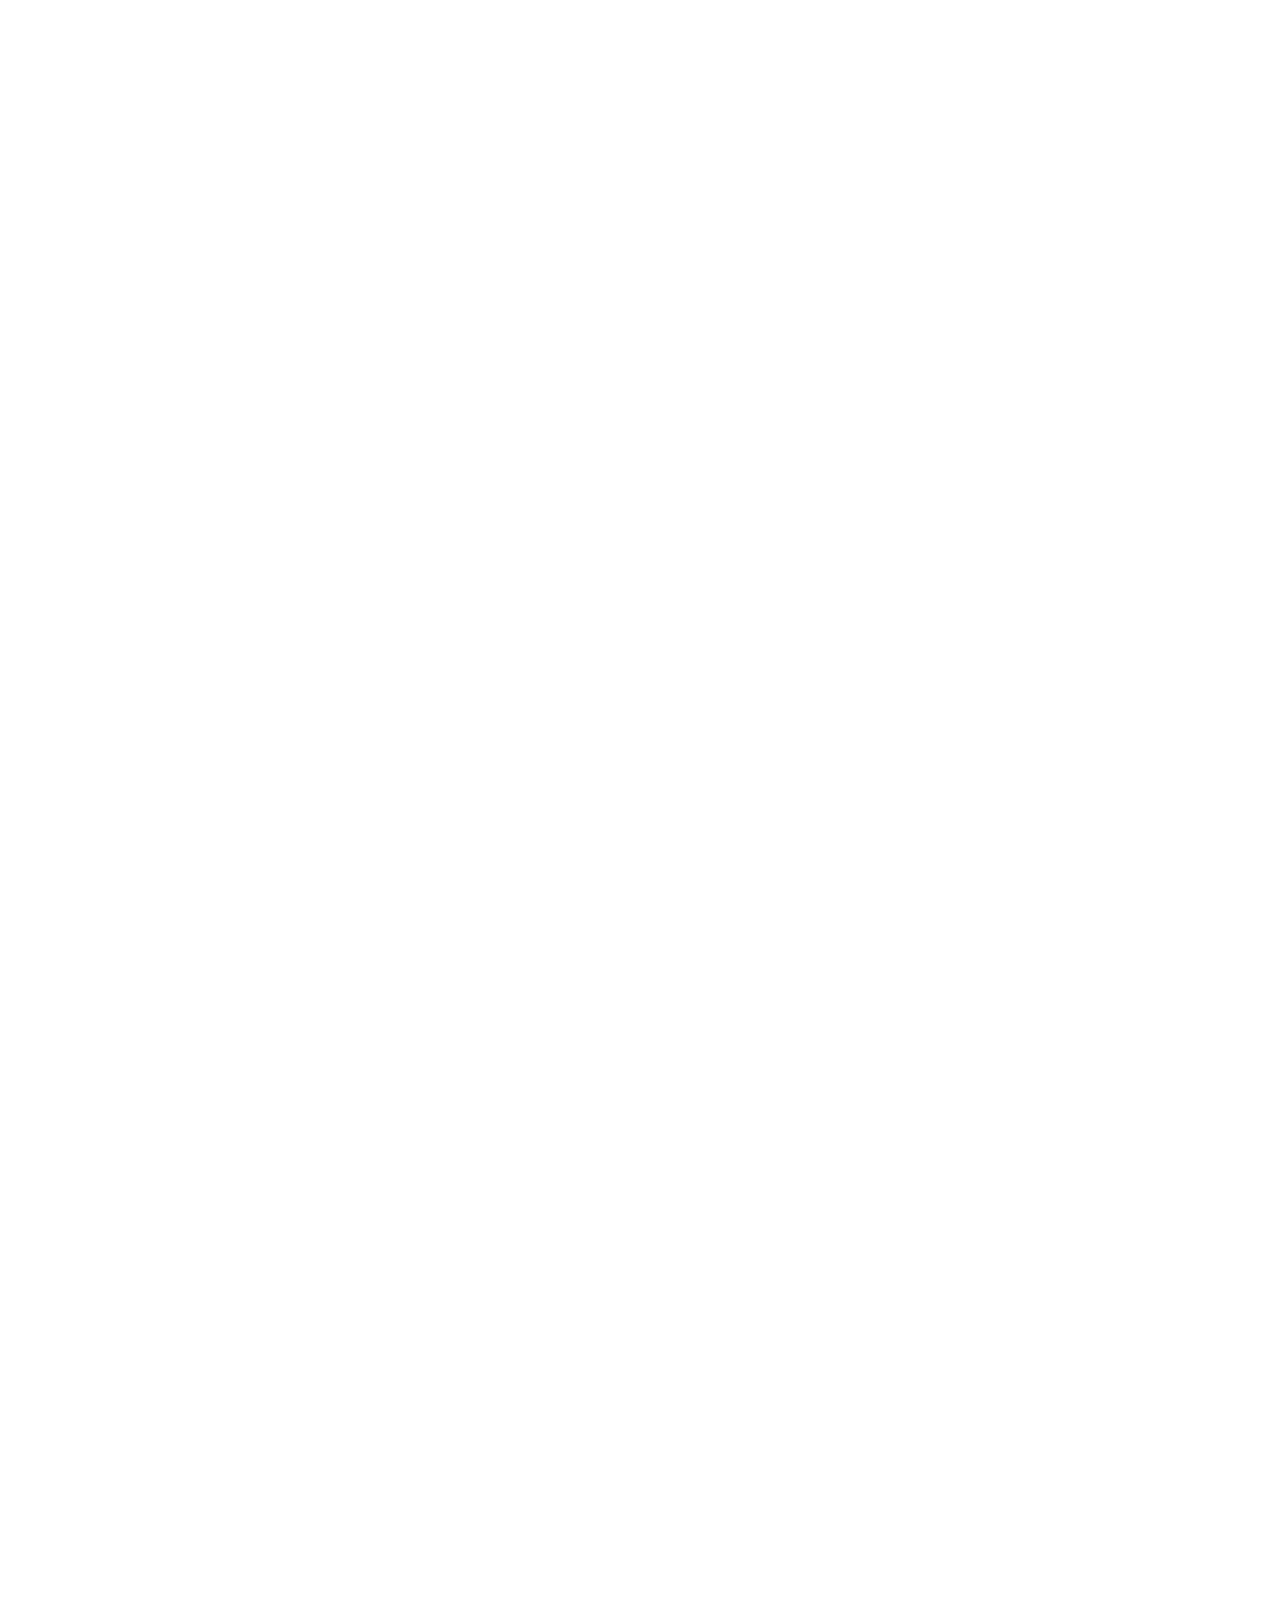
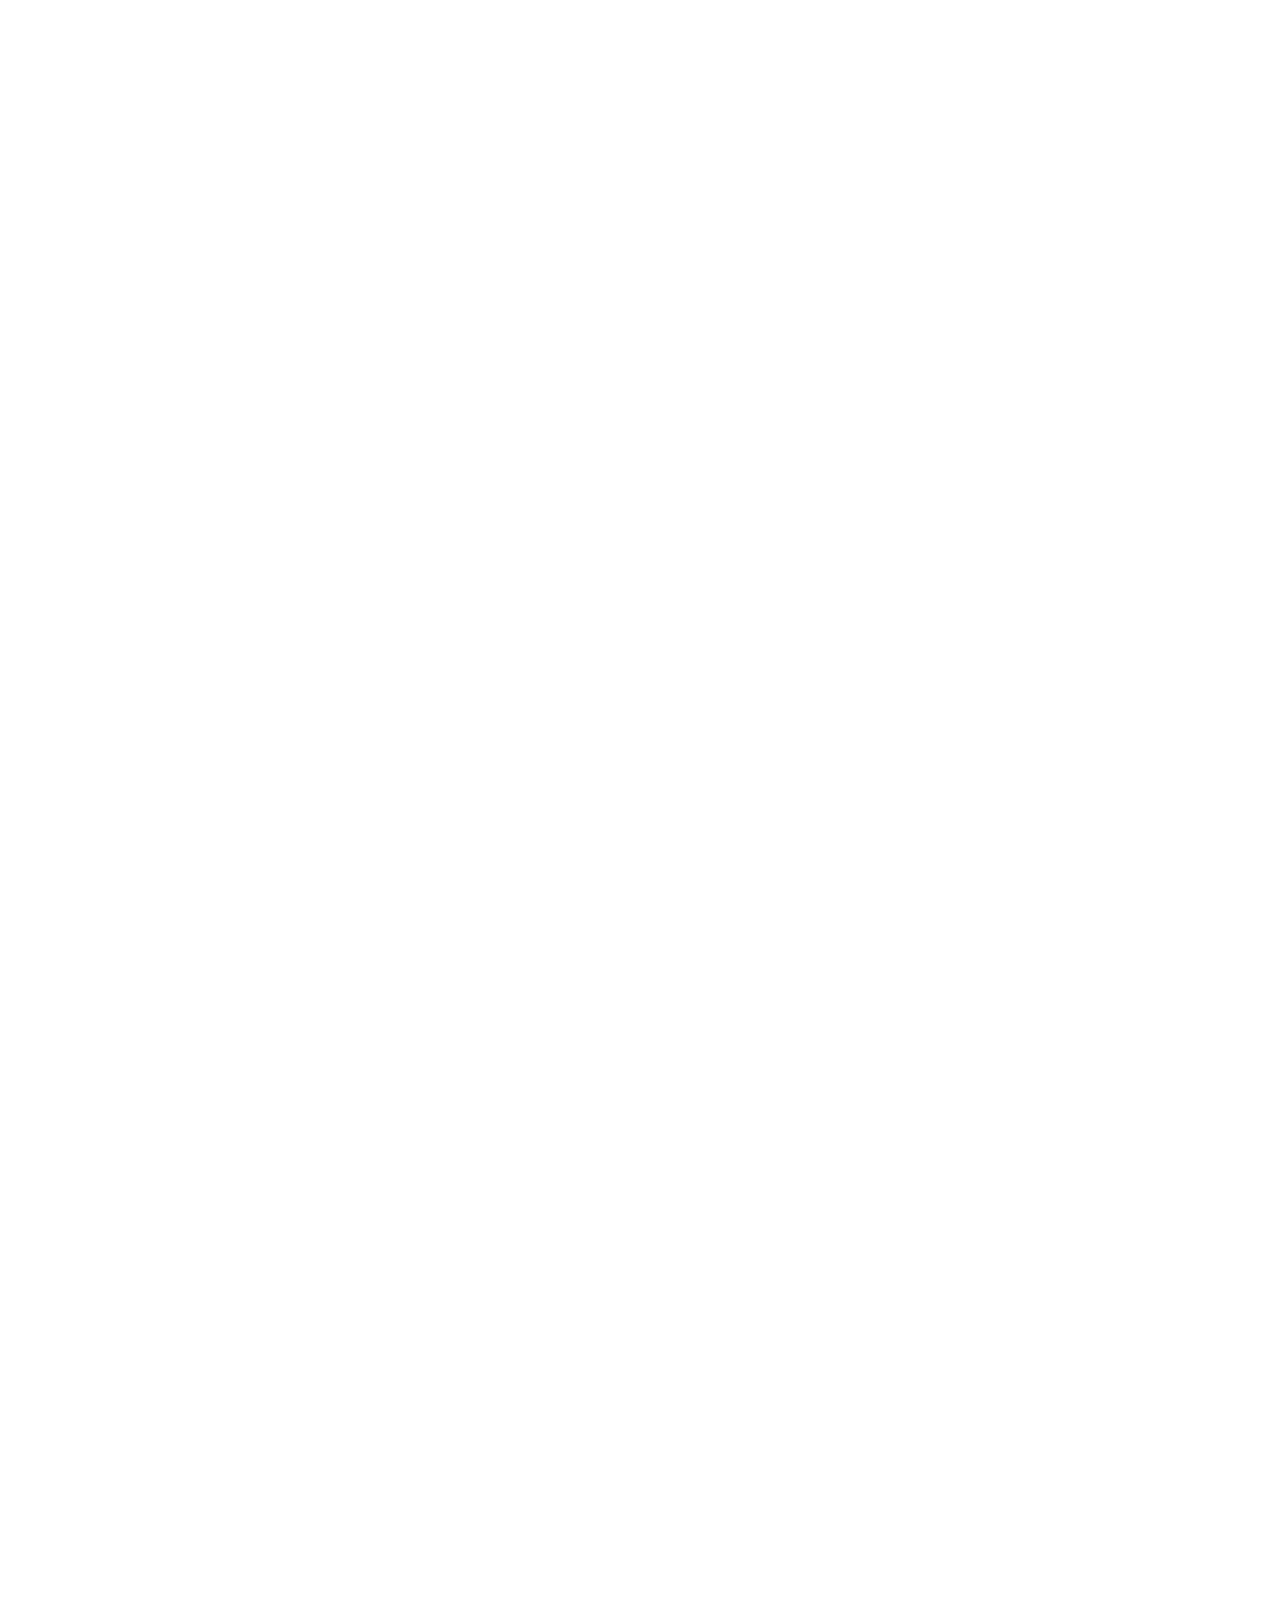
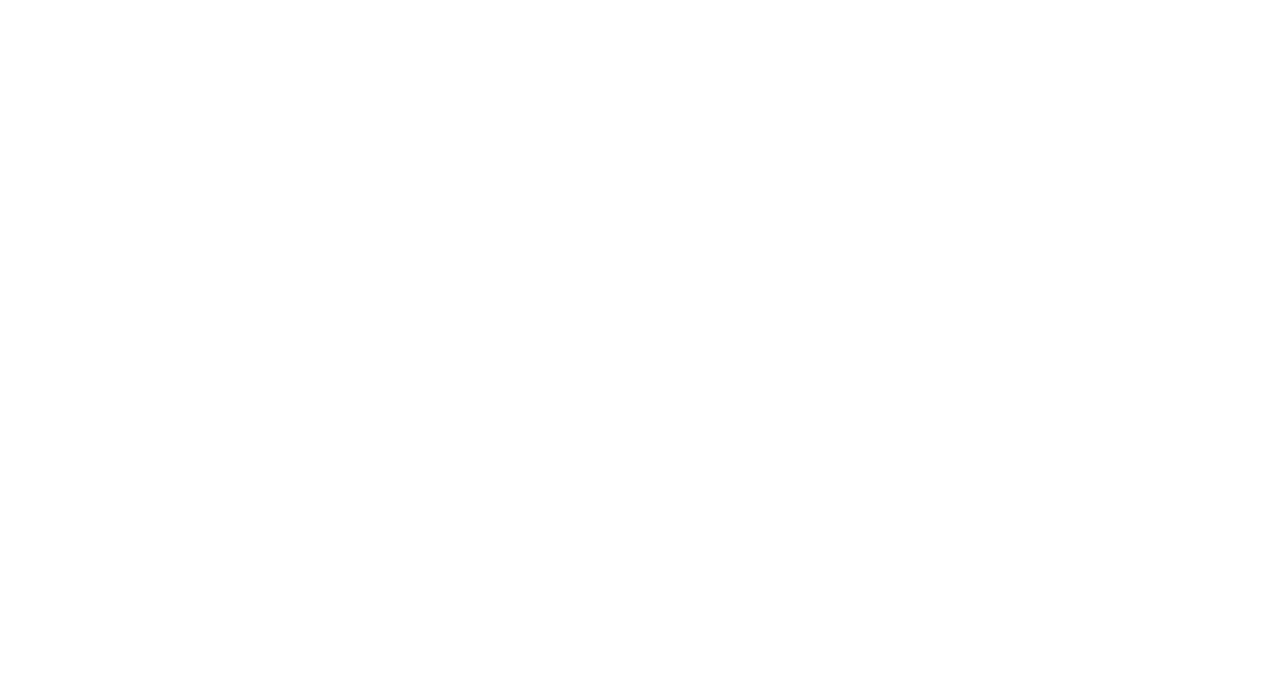
==== index.html @ 675b6f7e "Website Complete" ====
<!DOCTYPE html>
<!--[if IE 8 ]><html class="ie" xmlns="http://www.w3.org/1999/xhtml" xml:lang="en-US" lang="en-US"> <![endif]-->
<!--[if (gte IE 9)|!(IE)]><!--><html xmlns="http://www.w3.org/1999/xhtml" xml:lang="en-US" lang="en-US"><!--<![endif]-->



<head>
    <!-- Basic Page Needs -->
    <meta charset="utf-8">
    <!--[if IE]><meta http-equiv='X-UA-Compatible' content='IE=edge,chrome=1'><![endif]-->
    <title>Green Home Builders</title>

    <meta name="author" content="Green Home Builders - Only construction company you need for your dream home">

    <!-- Mobile Specific Metas -->
    <meta name="viewport" content="width=device-width, initial-scale=1, maximum-scale=1">

    <!-- Theme Style -->
    <link rel="stylesheet" type="text/css" href="style.css">

    <!-- Colors -->
    <link rel="stylesheet" type="text/css" href="assets/css/colors/color1.css" id="colors">

    <!-- Favicon and Touch Icons  -->
    <link rel="shortcut icon" href="assets/icon/favicon.png">
    <link rel="apple-touch-icon-precomposed" href="assets/icon/apple-touch-icon-158-precomposed.png">

    <!--[if lt IE 9]>
        <script src="javascript/html5shiv.js"></script>
        <script src="javascript/respond.min.js"></script>
    <![endif]-->

</head>

<body class="header-fixed page no-sidebar header-style-2 topbar-style-2 menu-has-search">

<div id="wrapper" class="animsition">
    <div id="page" class="clearfix">
        <!-- Header Wrap -->
        <div id="site-header-wrap">
            <!-- Top Bar -->        
            <div id="top-bar">
                <div id="top-bar-inner" class="container">
                    <div class="top-bar-inner-wrap">
                        <div class="top-bar-content">
                            <div class="inner">
                                <span class="address content">327 2nd Street E CORNWALL, ON K6H 1Y8</span>
                                <span class="phone content">+514- 791 7758</span>
                                <span class="time content">Mon-Sat: 8am - 6pm</span>
                            </div>                            
                        </div><!-- /.top-bar-content -->

                        <div class="top-bar-socials">
                            <div class="inner">
                                <span class="text">Follow us:</span>
                                <span class="icons">
                                    <a href="https://www.facebook.com" target="_blank"><i class="fa fa-facebook"></i></a>
                                        <a href="https://www.twitter.com" target="_blank"><i class="fa fa-twitter"></i></a>
                                        <a href="https://www.pinterest.com" target="_blank"><i class="fa fa-pinterest-p"></i></a>
                                    <!-- <a href="#"><i class="fa fa-rss"></i></a> -->
                                </span>
                            </div>
                        </div><!-- /.top-bar-socials -->
                    </div>                    
                </div>
            </div><!-- /#top-bar -->

            <!-- Header -->
            <header id="site-header">
                <div id="site-header-inner" class="container">                    
                    <div class="wrap-inner clearfix">
                        <div id="site-logo" class="clearfix">
                            <div id="site-log-inner">
                                <a href="index.html" rel="home" class="main-logo">
                                    <img src="assets/img/logo-small.png" alt="Autora" width="186" height="39" data-retina="assets/img/logo-small@2x.png" data-width="186" data-height="39">
                                </a>
                            </div>
                        </div><!-- /#site-logo -->

                        <div class="mobile-button">
                            <span></span>
                        </div><!-- /.mobile-button -->

                        <nav id="main-nav" class="main-nav">
                            <ul id="menu-primary-menu" class="menu">
                                <li class="menu-item menu-item-has-children current-menu-item">
                                    <a href="index.html">HOME</a>
                                    <!-- <ul class="sub-menu">
                                        <li class="menu-item current-item"><a href="index.html">HOME 1</a></li>
                                        <li class="menu-item"><a href="home-2.html">HOME 2</a></li>
                                    </ul> -->
                                </li>
                                <li class="menu-item menu-item-has-children">
                                    <a href="page-about.html">ABOUT US </a>
                                    <!-- <ul class="sub-menu">
                                        <li class="menu-item"><a href="page-about.html">ABOUT US</a></li>
                                        <li class="menu-item"><a href="page-about-detail.html">ABOUT DETAIL</a></li>
                                        <li class="menu-item"><a href="page-about-team.html">ABOUT TEAM</a></li>
                                        <li class="menu-item"><a href="page-about-careers.html">ABOUT CAREERS</a></li>
                                    </ul> -->
                                </li>
                                <li class="menu-item menu-item-has-children">
                                    <a href="page-services.html">SERVICES</a>
                                    <!-- <ul class="sub-menu">
                                        <li class="menu-item"><a href="page-services.html">SERVICES</a></li>
                                        <li class="menu-item"><a href="page-services-detail.html">SERVICES DETAIL</a></li>
                                    </ul> -->
                                </li>
                                
                                
                               
                                <li class="menu-item menu-item-has-children">
                                    <a href="page-contact-2.html">CONTACT</a>
                                    <!-- <ul class="sub-menu right-sub-menu">
                                        <li class="menu-item"><a href="page-contact.html">CONTACT 1</a></li>
                                        <li class="menu-item"><a href="page-contact-2.html">CONTACT 2</a></li>
                                    </ul> -->
                                </li>
                            </ul>
                        </nav><!-- /#main-nav -->

                        <!-- <div id="header-search">
                            <a href="#" class="header-search-icon">
                                <span class="search-icon fa fa-search">
                                </span>
                            </a>

                            <form role="search" method="get" class="header-search-form" action="#">
                                <label class="screen-reader-text">Search for:</label>
                                <input type="text" value="" name="s" class="header-search-field" placeholder="Search...">
                                <button type="submit" class="header-search-submit" title="Search"><i class="fa fa-search"></i></button>
                            </form>
                        </div>/#header-search -->
                    </div><!-- /.wrap-inner -->                    
                </div><!-- /#site-header-inner -->
            </header><!-- /#site-header -->
        </div><!-- #site-header-wrap -->

        <!-- Main Content -->
        <div id="main-content" class="site-main clearfix">
            <div id="content-wrap">
                <div id="site-content" class="site-content clearfix">
                    <div id="inner-content" class="inner-content-wrap">
                       <div class="page-content">
                           <!-- SLIDER -->
                            <div class="rev_slider_wrapper fullwidthbanner-container">
                                <div id="rev-slider1" class="rev_slider fullwidthabanner">
                                    <ul>
                                        <!-- Slide 1 -->
                                        <li data-transition="random">
                                            <!-- Main Image -->
                                            <img src="assets/img/slider/slider-bg-2.jpg" alt="" data-bgposition="center center" data-no-retina>
                                           
                                            <!-- Layers -->
                                            <div class="tp-caption tp-resizeme text-white font-heading font-weight-600"
                                                data-x="['left','left','left','center']" data-hoffset="['34','34','34','0']"
                                                data-y="['middle','middle','middle','middle']" data-voffset="['-134','-134','-134','-134']"
                                                data-fontsize="['20','20','20','16']"
                                                data-lineheight="['70','70','40','24']"
                                                data-width="full"
                                                data-height="none"
                                                data-whitespace="normal"
                                                data-transform_idle="o:1;"
                                                data-transform_in="y:[100%];z:0;rX:0deg;rY:0;rZ:0;sX:1;sY:1;skX:0;skY:0;opacity:0;s:2000;e:Power4.easeInOut;" 
                                                data-transform_out="y:[100%];s:1000;e:Power2.easeInOut;s:1000;e:Power2.easeInOut;" 
                                                data-mask_in="x:0px;y:[100%];" 
                                                data-mask_out="x:inherit;y:inherit;" 
                                                data-start="700" 
                                                data-splitin="none" 
                                                data-splitout="none" 
                                                data-responsive_offset="on">
                                                A GLOBAL LEADER IN INFRASTRUCTURE
                                            </div>

                                            <div class="tp-caption tp-resizeme text-white font-heading font-weight-700"
                                                data-x="['left','left','left','center']" data-hoffset="['34','34','34','0']"
                                                data-y="['middle','middle','middle','middle']" data-voffset="['-63','-63','-63','-63']"
                                                data-fontsize="['52','52','42','32']"
                                                data-lineheight="['65','65','45','35']"
                                                data-width="full"
                                                data-height="none"
                                                data-whitespace="normal"
                                                data-transform_idle="o:1;"
                                                data-transform_in="y:[100%];z:0;rX:0deg;rY:0;rZ:0;sX:1;sY:1;skX:0;skY:0;opacity:0;s:2000;e:Power4.easeInOut;" 
                                                data-transform_out="y:[100%];s:1000;e:Power2.easeInOut;s:1000;e:Power2.easeInOut;"
                                                data-mask_in="x:0px;y:[100%];" 
                                                data-mask_out="x:inherit;y:inherit;" 
                                                data-start="1000" 
                                                data-splitin="none" 
                                                data-splitout="none" 
                                                data-responsive_offset="on">
                                                WE WILL BE HAPPY
                                            </div>

                                            <div class="tp-caption tp-resizeme text-white font-heading font-weight-700"
                                                data-x="['left','left','left','center']" data-hoffset="['34','34','34','0']"
                                                data-y="['middle','middle','middle','middle']" data-voffset="['2','2','2','2']"
                                                data-fontsize="['52','52','42','32']"
                                                data-lineheight="['65','65','45','35']"
                                                data-width="full"
                                                data-height="none"
                                                data-whitespace="normal"
                                                data-transform_idle="o:1;"
                                                data-transform_in="y:[100%];z:0;rX:0deg;rY:0;rZ:0;sX:1;sY:1;skX:0;skY:0;opacity:0;s:2000;e:Power4.easeInOut;" 
                                                data-transform_out="y:[100%];s:1000;e:Power2.easeInOut;s:1000;e:Power2.easeInOut;" 
                                                data-mask_in="x:0px;y:[100%];" 
                                                data-mask_out="x:inherit;y:inherit;" 
                                                data-start="1000" 
                                                data-splitin="none" 
                                                data-splitout="none" 
                                                data-responsive_offset="on">
                                                TO TAKE CARE OF YOUR WORK
                                            </div>

                                            <div class="tp-caption"
                                                data-x="['left','left','left','center']" data-hoffset="['34','34','34','0']"
                                                data-y="['middle','middle','middle','middle']" data-voffset="['106','106','106','106']"
                                                data-width="full"
                                                data-height="none"
                                                data-whitespace="normal"
                                                data-transform_idle="o:1;"
                                                data-transform_in="y:[100%];z:0;rX:0deg;rY:0;rZ:0;sX:1;sY:1;skX:0;skY:0;opacity:0;s:2000;e:Power4.easeInOut;" 
                                                data-transform_out="y:[100%];s:1000;e:Power2.easeInOut;s:1000;e:Power2.easeInOut;" 
                                                data-mask_in="x:0px;y:[100%];" 
                                                data-mask_out="x:inherit;y:inherit;" 
                                                data-start="1000" 
                                                data-splitin="none" 
                                                data-splitout="none" 
                                                data-responsive_offset="on">
                                                <a href="page-contact-2.html" class="themesflat-button bg-accent big"><span>GET IN TOUCH</span></a>
                                            </div>
                                        </li>
                                        <!-- /End Slide 1 -->

                                        <!-- Slide 2 -->
                                        <li data-transition="random">
                                            <!-- Main Image -->
                                            <img src="assets/img/slider/slider-bg-1.jpg" alt="" data-bgposition="center center" data-no-retina>
                                           
                                            <!-- Layers -->
                                            <div class="tp-caption tp-resizeme text-white font-heading font-weight-600 text-center"
                                                data-x="['center','center','center','center']" data-hoffset="['0','0','0','0']"
                                                data-y="['middle','middle','middle','middle']" data-voffset="['-134','-134','-134','-134']"
                                                data-fontsize="['20','20','20','16']"
                                                data-lineheight="['70','70','40','24']"
                                                data-width="full"
                                                data-height="none"
                                                data-whitespace="normal"
                                                data-transform_idle="o:1;"
                                                data-transform_in="y:[100%];z:0;rX:0deg;rY:0;rZ:0;sX:1;sY:1;skX:0;skY:0;opacity:0;s:2000;e:Power4.easeInOut;" 
                                                data-transform_out="y:[100%];s:1000;e:Power2.easeInOut;s:1000;e:Power2.easeInOut;" 
                                                data-mask_in="x:0px;y:[100%];" 
                                                data-mask_out="x:inherit;y:inherit;" 
                                                data-start="700" 
                                                data-splitin="none" 
                                                data-splitout="none" 
                                                data-responsive_offset="on">
                                                A GLOBAL LEADER IN INFRASTRUCTURE
                                            </div>

                                            <div class="tp-caption tp-resizeme text-white font-heading font-weight-700 text-center"
                                                data-x="['center','center','center','center']" data-hoffset="['0','0','0','0']"
                                                data-y="['middle','middle','middle','middle']" data-voffset="['-63','-63','-63','-63']"
                                                data-fontsize="['52','52','42','32']"
                                                data-lineheight="['65','65','45','35']"
                                                data-width="full"
                                                data-height="none"
                                                data-whitespace="normal"
                                                data-transform_idle="o:1;"
                                                data-transform_in="y:[100%];z:0;rX:0deg;rY:0;rZ:0;sX:1;sY:1;skX:0;skY:0;opacity:0;s:2000;e:Power4.easeInOut;" 
                                                data-transform_out="y:[100%];s:1000;e:Power2.easeInOut;s:1000;e:Power2.easeInOut;"
                                                data-mask_in="x:0px;y:[100%];" 
                                                data-mask_out="x:inherit;y:inherit;" 
                                                data-start="1000" 
                                                data-splitin="none" 
                                                data-splitout="none" 
                                                data-responsive_offset="on">
                                                WE WILL BE HAPPY
                                            </div>

                                            <div class="tp-caption tp-resizeme text-white font-heading font-weight-700 text-center"
                                                data-x="['center','center','center','center']" data-hoffset="['0','0','0','0']"
                                                data-y="['middle','middle','middle','middle']" data-voffset="['2','2','2','2']"
                                                data-fontsize="['52','52','42','32']"
                                                data-lineheight="['65','65','45','35']"
                                                data-width="full"
                                                data-height="none"
                                                data-whitespace="normal"
                                                data-transform_idle="o:1;"
                                                data-transform_in="y:[100%];z:0;rX:0deg;rY:0;rZ:0;sX:1;sY:1;skX:0;skY:0;opacity:0;s:2000;e:Power4.easeInOut;" 
                                                data-transform_out="y:[100%];s:1000;e:Power2.easeInOut;s:1000;e:Power2.easeInOut;" 
                                                data-mask_in="x:0px;y:[100%];" 
                                                data-mask_out="x:inherit;y:inherit;" 
                                                data-start="1000" 
                                                data-splitin="none" 
                                                data-splitout="none" 
                                                data-responsive_offset="on">
                                                TO TAKE CARE OF YOUR WORK
                                            </div>

                                            <div class="tp-caption text-center"
                                                data-x="['center','center','center','center']" data-hoffset="['0','0','0','0']"
                                                data-y="['middle','middle','middle','middle']" data-voffset="['106','106','106','106']"
                                                data-width="full"
                                                data-height="none"
                                                data-whitespace="normal"
                                                data-transform_idle="o:1;"
                                                data-transform_in="y:[100%];z:0;rX:0deg;rY:0;rZ:0;sX:1;sY:1;skX:0;skY:0;opacity:0;s:2000;e:Power4.easeInOut;" 
                                                data-transform_out="y:[100%];s:1000;e:Power2.easeInOut;s:1000;e:Power2.easeInOut;" 
                                                data-mask_in="x:0px;y:[100%];" 
                                                data-mask_out="x:inherit;y:inherit;" 
                                                data-start="1000" 
                                                data-splitin="none" 
                                                data-splitout="none" 
                                                data-responsive_offset="on">
                                                <a href="page-contact-2.html" class="themesflat-button bg-accent big"><span>GET IN TOUCH</span></a>
                                            </div>
                                        </li>
                                        <!-- /End Slide 2 -->

                                         <!-- Slide 3 -->
                                        <li data-transition="random">
                                            <!-- Main Image -->
                                            <img src="assets/img/slider/slider-bg-2.jpg" alt="" data-bgposition="center center" data-no-retina>
                                           
                                            <!-- Layers -->
                                            <div class="tp-caption tp-resizeme text-white font-heading font-weight-600 text-right"
                                                data-x="['right','right','right','center']" data-hoffset="['-14','-14','-14','0']"
                                                data-y="['middle','middle','middle','middle']" data-voffset="['-134','-134','-134','-134']"
                                                data-fontsize="['20','20','20','16']"
                                                data-lineheight="['70','70','40','24']"
                                                data-width="full"
                                                data-height="none"
                                                data-whitespace="normal"
                                                data-transform_idle="o:1;"
                                                data-transform_in="y:[100%];z:0;rX:0deg;rY:0;rZ:0;sX:1;sY:1;skX:0;skY:0;opacity:0;s:2000;e:Power4.easeInOut;" 
                                                data-transform_out="y:[100%];s:1000;e:Power2.easeInOut;s:1000;e:Power2.easeInOut;" 
                                                data-mask_in="x:0px;y:[100%];" 
                                                data-mask_out="x:inherit;y:inherit;" 
                                                data-start="700" 
                                                data-splitin="none" 
                                                data-splitout="none" 
                                                data-responsive_offset="on">
                                                A GLOBAL LEADER IN INFRASTRUCTURE
                                            </div>

                                            <div class="tp-caption tp-resizeme text-white font-heading font-weight-700 text-right"
                                                data-x="['right','right','right','center']" data-hoffset="['-14','-14','-14','0']"
                                                data-y="['middle','middle','middle','middle']" data-voffset="['-63','-63','-63','-63']"
                                                data-fontsize="['52','52','42','32']"
                                                data-lineheight="['65','65','45','35']"
                                                data-width="full"
                                                data-height="none"
                                                data-whitespace="normal"
                                                data-transform_idle="o:1;"
                                                data-transform_in="y:[100%];z:0;rX:0deg;rY:0;rZ:0;sX:1;sY:1;skX:0;skY:0;opacity:0;s:2000;e:Power4.easeInOut;" 
                                                data-transform_out="y:[100%];s:1000;e:Power2.easeInOut;s:1000;e:Power2.easeInOut;"
                                                data-mask_in="x:0px;y:[100%];" 
                                                data-mask_out="x:inherit;y:inherit;" 
                                                data-start="1000" 
                                                data-splitin="none" 
                                                data-splitout="none" 
                                                data-responsive_offset="on">
                                                WE WILL BE HAPPY
                                            </div>

                                            <div class="tp-caption tp-resizeme text-white font-heading font-weight-700 text-right"
                                                data-x="['right','right','right','center']" data-hoffset="['-14','-14','-14','0']"
                                                data-y="['middle','middle','middle','middle']" data-voffset="['2','2','2','2']"
                                                data-fontsize="['52','52','42','32']"
                                                data-lineheight="['65','65','45','35']"
                                                data-width="full"
                                                data-height="none"
                                                data-whitespace="normal"
                                                data-transform_idle="o:1;"
                                                data-transform_in="y:[100%];z:0;rX:0deg;rY:0;rZ:0;sX:1;sY:1;skX:0;skY:0;opacity:0;s:2000;e:Power4.easeInOut;" 
                                                data-transform_out="y:[100%];s:1000;e:Power2.easeInOut;s:1000;e:Power2.easeInOut;" 
                                                data-mask_in="x:0px;y:[100%];" 
                                                data-mask_out="x:inherit;y:inherit;" 
                                                data-start="1000" 
                                                data-splitin="none" 
                                                data-splitout="none" 
                                                data-responsive_offset="on">
                                                TO TAKE CARE OF YOUR WORK
                                            </div>

                                            <div class="tp-caption text-right"
                                                data-x="['right','right','right','center']" data-hoffset="['-14','-14','-14','0']"
                                                data-y="['middle','middle','middle','middle']" data-voffset="['106','106','106','106']"
                                                data-width="full"
                                                data-height="none"
                                                data-whitespace="normal"
                                                data-transform_idle="o:1;"
                                                data-transform_in="y:[100%];z:0;rX:0deg;rY:0;rZ:0;sX:1;sY:1;skX:0;skY:0;opacity:0;s:2000;e:Power4.easeInOut;" 
                                                data-transform_out="y:[100%];s:1000;e:Power2.easeInOut;s:1000;e:Power2.easeInOut;" 
                                                data-mask_in="x:0px;y:[100%];" 
                                                data-mask_out="x:inherit;y:inherit;" 
                                                data-start="1000" 
                                                data-splitin="none" 
                                                data-splitout="none" 
                                                data-responsive_offset="on">
                                                <a href="page-contact-2.html" class="themesflat-button bg-accent big"><span>GET IN TOUCH</span></a>
                                            </div>
                                        </li>
                                        <!-- /End Slide 3 -->
                                    </ul>
                                </div> 
                            </div>
                            <!-- END SLIDER -->

                            <!-- ICONBOX -->
                            <div class="row-iconbox">
                                <div class="container">
                                    <div class="row">
                                        <div class="col-md-12">
                                            <div class="themesflat-spacer clearfix" data-desktop="60" data-mobile="60" data-smobile="60"></div>
                                            <div class="themesflat-headings style-1 text-center clearfix">
                                                <h2 class="heading">YOUR BEST CHOOSE</h2>
                                                <div class="sep has-icon width-125 clearfix">
                                                    <div class="sep-icon">
                                                        <span class="sep-icon-before sep-center sep-solid"></span>
                                                        <span class="icon-wrap"><i class="autora-icon-build"></i></span>
                                                        <span class="sep-icon-after sep-center sep-solid"></span>
                                                    </div>
                                                </div>
                                                <p class="sub-heading">More than 500 projects completed in Green Home Builders - With over 25 years of combined experience, we have the knowledge to serve you.</p>
                                            </div>
                                            <div class="themesflat-spacer clearfix" data-desktop="42" data-mobile="35" data-smobile="35"></div>
                                        </div><!-- /.col-md-12 -->
                                    </div><!-- /.row -->

                                    <div class="row">
                                        <div class="col-md-4">
                                            <div class="themesflat-content-box clearfix" data-margin="0 5px 0 5px" data-mobilemargin="0 0 0 0">
                                                <div class="themesflat-icon-box icon-top align-center has-width w95 circle light-bg accent-color style-1 clearfix">
                                                    <div class="icon-wrap">
                                                        <i class="autora-icon-quality"></i>
                                                    </div>
                                                    <div class="text-wrap">
                                                        <h5 class="heading"><a href="#">BEST QUALITY</a></h5>
                                                        <div class="sep clearfix"></div>
                                                        <p class="sub-heading">Green Home Builders Construction Services are committed to meeting the highest quality standards without compromising our safety culture..</p>
                                                    </div>
                                                </div><!-- /.themesflat-icon-box -->
                                            </div><!-- /.themesflat-content-box -->                                         
                                        </div><!-- /.col-md-4 -->
                                        <div class="col-md-4">
                                            <div class="themesflat-spacer clearfix" data-desktop="0" data-mobile="0" data-smobile="35"></div>
                                            <div class="themesflat-content-box clearfix" data-margin="0 5px 0 5px" data-mobilemargin="0 0 0 0">
                                                <div class="themesflat-icon-box icon-top align-center has-width w95 circle light-bg accent-color style-1 clearfix">
                                                    <div class="icon-wrap">
                                                        <i class="autora-icon-time"></i>
                                                    </div>
                                                    <div class="text-wrap">
                                                        <h5 class="heading"><a href="#">ON TIME</a></h5>
                                                        <div class="sep clearfix"></div>
                                                        <p class="sub-heading">At our company, we respect the customer’s time and schedule and always complete the projects on timely fashion way.</p>
                                                    </div>
                                                </div><!-- /.themesflat-icon-box -->
                                            </div><!-- /.themesflat-content-box -->
                                        </div><!-- /.col-md-4 -->
                                        <div class="col-md-4">
                                            <div class="themesflat-spacer clearfix" data-desktop="0" data-mobile="0" data-smobile="35"></div>
                                            <div class="themesflat-content-box clearfix" data-margin="0 5px 0 5px" data-mobilemargin="0 0 0 0">
                                                <div class="themesflat-icon-box icon-top align-center has-width w95 circle light-bg accent-color style-1 clearfix">
                                                    <div class="icon-wrap">
                                                        <i class="autora-icon-author"></i>
                                                    </div>
                                                    <div class="text-wrap">
                                                        <h5 class="heading"><a href="#">EXPERIENCED</a></h5>
                                                        <div class="sep clearfix"></div>
                                                        <p class="sub-heading">As the saying goes practice makes perfect. With our years of experience you can bet on us to get the job done exactly to your specifications.</p>
                                                    </div>
                                                </div><!-- /.themesflat-icon-box -->
                                            </div><!-- /.themesflat-content-box -->
                                        </div><!-- /.col-md-4 -->
                                    </div><!-- /.row -->

                                    <div class="row">
                                        <div class="col-md-12">
                                            <div class="themesflat-spacer clearfix" data-desktop="41" data-mobile="35" data-smobile="35"></div>
                                            <div class="elm-button text-center">
                                                <a href="#" class="themesflat-button bg-accent">ABOUT US</a>
                                            </div>
                                            <div class="themesflat-spacer clearfix" data-desktop="73" data-mobile="60" data-smobile="60"></div>
                                        </div><!-- /.col-md-12 -->
                                    </div><!-- /.row -->
                                </div><!-- /.container -->
                            </div>
                            <!-- END ICONBOX -->
                            
                            <!-- ABOUT -->
                            <div class="row-about">
                                <div class="container-fluid">
                                    <div class="row equalize sm-equalize-auto">
                                        <div class="col-md-6 half-background style-1">
                                            
                                        </div><!-- /.col-md-6 -->
                                        <div class="col-md-6 bg-light-grey">
                                            <div class="themesflat-spacer clearfix" data-desktop="64" data-mobile="60" data-smobile="60"></div>
                                            <div class="themesflat-content-box clearfix" data-margin="0 25% 0 4.5%" data-mobilemargin="0 0 0 4.5%">
                                                <div class="themesflat-headings style-1 clearfix">
                                                    <h2 class="heading">WELCOME TO Green Home Builders</h2>
                                                    <div class="sep has-width w80 accent-bg margin-top-11 clearfix"></div>                                               
                                                    <p class="sub-heading margin-top-30">We have successfully completed projects in numerous states across the continental United States. Green Home Builders Construction Services has a proven track record of:</p>
                                                </div>
                                                <div class="themesflat-spacer clearfix" data-desktop="26" data-mobile="35" data-smobile="35"></div>
                                                <div class="content-list">
                                                    <div class="themesflat-list has-icon style-1 icon-left clearfix">
                                                        <div class="inner">
                                                            <span class="item">
                                                                <span class="icon"><i class="fa fa-check-square"></i></span>
                                                                <span class="text">Completing projects on time & Following budget guidelines</span>
                                                            </span>
                                                        </div>
                                                    </div><!-- /.themeslat-list -->
                                                    <div class="themesflat-list has-icon style-1 icon-left clearfix">
                                                        <div class="inner">
                                                            <span class="item">
                                                                <span class="icon"><i class="fa fa-check-square"></i></span>
                                                                <span class="text">Elevated quality of workmanship</span>
                                                            </span>
                                                        </div>
                                                    </div><!-- /.themeslat-list -->
                                                    <div class="themesflat-list has-icon style-1 icon-left clearfix">
                                                        <div class="inner">
                                                            <span class="item">
                                                                <span class="icon"><i class="fa fa-check-square"></i></span>
                                                                <span class="text">Meeting diverse supplier requirements</span>
                                                            </span>
                                                        </div>
                                                    </div><!-- /.themeslat-list -->
                                                    <div class="themesflat-list has-icon style-1 icon-left clearfix">
                                                        <div class="inner">
                                                            <span class="item">
                                                                <span class="icon"><i class="fa fa-check-square"></i></span>
                                                                <span class="text">Implementing appropriate safety precautions and procedures</span>
                                                            </span>
                                                        </div>
                                                    </div><!-- /.themeslat-list -->
                                                </div><!-- /.content-list -->
                                                <div class="themesflat-spacer clearfix" data-desktop="42" data-mobile="35" data-smobile="35"></div>
                                                <div class="elm-button">
                                                    <a href="page-contact-2.html"  class="themesflat-button bg-white">GET IN TOUCH</a>
                                                </div>
                                            </div><!-- /.themesflat-content-box --> 
                                            <div class="themesflat-spacer clearfix" data-desktop="75" data-mobile="60" data-smobile="60"></div>
                                        </div><!-- /.col-md-6 -->
                                    </div><!-- /.row -->
                                </div><!-- /.container-fluid -->
                            </div>
                            <!-- END ABOUT -->

                            <!-- SERVICES -->
                            <div class="row-services">
                                <div class="container">
                                    <div class="row">
                                        <div class="col-md-12">
                                            <div class="themesflat-spacer clearfix" data-desktop="60" data-mobile="60" data-smobile="60"></div>
                                            <div class="themesflat-headings style-1 text-center clearfix">
                                                <h2 class="heading">BEST SERVICES</h2>
                                                <div class="sep has-icon width-125 clearfix">
                                                    <div class="sep-icon">
                                                        <span class="sep-icon-before sep-center sep-solid"></span>
                                                        <span class="icon-wrap"><i class="autora-icon-build"></i></span>
                                                        <span class="sep-icon-after sep-center sep-solid"></span>
                                                    </div>
                                                </div>
                                                <p class="sub-heading">Construction Services offers a full range of construction services from initial design to project completion.</p>
                                            </div>
                                            <div class="themesflat-spacer clearfix" data-desktop="39" data-mobile="35" data-smobile="35"></div>
                                            <div class="themesflat-carousel-box data-effect clearfix" data-gap="30" data-column="3" data-column2="2" data-column3="1" data-auto="false">
                                                <div class="owl-carousel owl-theme">
                                                    <div class="themesflat-image-box style-1 has-icon icon-right w65 clearfix">
                                                        <div class="image-box-item">
                                                            <div class="inner">
                                                                <div class="thumb data-effect-item">
                                                                    <img src="assets/img/imagebox/image-box-1-370x250.jpg" alt="Image">
                                                                    <div class="overlay-effect bg-color-accent"></div>
                                                                </div>
                                                                <div class="text-wrap">
                                                                    <h5 class="heading"><a href="#">DESIGN & BUILD</a></h5>
                                                                    <span class="icon-wrap">
                                                                        <i class="fa fa-angle-right"></i>
                                                                    </span>
                                                                </div>
                                                            </div>
                                                        </div>
                                                    </div><!-- /.themesflat-image-box -->

                                                    <div class="themesflat-image-box style-1 has-icon icon-right w65 clearfix">
                                                        <div class="image-box-item">
                                                            <div class="inner">
                                                                <div class="thumb data-effect-item">
                                                                    <img src="assets/img/imagebox/image-box-2-370x250.jpg" alt="Image">
                                                                    <div class="overlay-effect bg-color-accent"></div>
                                                                </div>
                                                                <div class="text-wrap">
                                                                    <h5 class="heading"><a href="#">BUILDING ENVELOPES</a></h5>
                                                                    <span class="icon-wrap">
                                                                        <i class="fa fa-angle-right"></i>
                                                                    </span>
                                                                </div>
                                                            </div>
                                                        </div>
                                                    </div><!-- /.themesflat-image-box -->

                                                    <div class="themesflat-image-box style-1 has-icon icon-right w65 clearfix">
                                                        <div class="image-box-item">
                                                            <div class="inner">
                                                                <div class="thumb data-effect-item">
                                                                    <img src="assets/img/imagebox/image-box-3-370x250.jpg" alt="Image">
                                                                    <div class="overlay-effect bg-color-accent"></div>
                                                                </div>
                                                                <div class="text-wrap">
                                                                    <h5 class="heading"><a href="#">CONSTRUCTION</a></h5>
                                                                    <span class="icon-wrap">
                                                                        <i class="fa fa-angle-right"></i>
                                                                    </span>
                                                                </div>
                                                            </div>
                                                        </div>
                                                    </div><!-- /.themesflat-image-box -->

                                                    <div class="themesflat-image-box style-1 has-icon icon-right w65 clearfix">
                                                        <div class="image-box-item">
                                                            <div class="inner">
                                                                <div class="thumb data-effect-item">
                                                                    <img src="assets/img/imagebox/image-box-1-370x250.jpg" alt="Image">
                                                                    <div class="overlay-effect bg-color-accent"></div>
                                                                </div>
                                                                <div class="text-wrap">
                                                                    <h5 class="heading"><a href="#">DESIGN & BUILD</a></h5>
                                                                    <span class="icon-wrap">
                                                                        <i class="fa fa-angle-right"></i>
                                                                    </span>
                                                                </div>
                                                            </div>
                                                        </div>
                                                    </div><!-- /.themesflat-image-box -->

                                                    <div class="themesflat-image-box style-1 has-icon icon-right w65 clearfix">
                                                        <div class="image-box-item">
                                                            <div class="inner">
                                                                <div class="thumb data-effect-item">
                                                                    <img src="assets/img/imagebox/image-box-2-370x250.jpg" alt="Image">
                                                                    <div class="overlay-effect bg-color-accent"></div>
                                                                </div>
                                                                <div class="text-wrap">
                                                                    <h5 class="heading"><a href="#">BUILDING ENVELOPES</a></h5>
                                                                    <span class="icon-wrap">
                                                                        <i class="fa fa-angle-right"></i>
                                                                    </span>
                                                                </div>
                                                            </div>
                                                        </div>
                                                    </div><!-- /.themesflat-image-box -->

                                                    <div class="themesflat-image-box style-1 has-icon icon-right w65 clearfix">
                                                        <div class="image-box-item">
                                                            <div class="inner">
                                                                <div class="thumb data-effect-item">
                                                                    <img src="assets/img/imagebox/image-box-3-370x250.jpg" alt="Image">
                                                                    <div class="overlay-effect bg-color-accent"></div>
                                                                </div>
                                                                <div class="text-wrap">
                                                                    <h5 class="heading"><a href="#">CONSTRUCTION MANAGEMENT</a></h5>
                                                                    <span class="icon-wrap">
                                                                        <i class="fa fa-angle-right"></i>
                                                                    </span>
                                                                </div>
                                                            </div>
                                                        </div>
                                                    </div><!-- /.themesflat-image-box -->
                                                </div>
                                            </div><!-- /.themesflat-carousel-box -->
                                            <div class="themesflat-spacer clearfix" data-desktop="50" data-mobile="35" data-smobile="35"></div>
                                            <div class="elm-button text-center">
                                                <a href="#" class="themesflat-button bg-accent">ALL SERVICES</a>
                                            </div>
                                            <div class="themesflat-spacer clearfix" data-desktop="73" data-mobile="60" data-smobile="60"></div>
                                        </div><!-- /.col-md-12 -->
                                    </div><!-- /.row -->
                                </div><!-- /.container -->
                            </div>
                            <!-- END SERVICES -->

                            <!-- PROJECT -->
                            <div class="row-project parallax parallax-1 parallax-overlay">                                
                                <div class="container-fluid">
                                    <div class="row">
                                        <div class="col-md-12">
                                            <div class="themesflat-spacer clearfix" data-desktop="60" data-mobile="60" data-smobile="60"></div>
                                            <div class="themesflat-headings style-1 text-center clearfix">
                                                <h2 class="heading text-white">FEATURED PROJECT</h2>
                                                <div class="sep has-icon width-125 border-color-light clearfix">
                                                    <div class="sep-icon">
                                                        <span class="sep-icon-before sep-center sep-solid"></span>
                                                        <span class="icon-wrap"><i class="autora-icon-build"></i></span>
                                                        <span class="sep-icon-after sep-center sep-solid"></span>
                                                    </div>
                                                </div>                                                
                                            </div>
                                            <div class="themesflat-spacer clearfix" data-desktop="30" data-mobile="35" data-smobile="35"></div>
                                            <div class="themesflat-carousel-box clearfix" data-gap="30" data-column="4" data-column2="2" data-column3="1" data-auto="false">
                                                <div class="owl-carousel owl-theme">
                                                    <div class="themesflat-project style-1 data-effect  clearfix">
                                                        <div class="project-item">
                                                            <div class="inner">
                                                                <div class="thumb data-effect-item has-effect-icon w40 offset-v-43 offset-h-46">
                                                                    <img src="assets/img/project/project-1-440x280.jpg" alt="Image">
                                                                    <div class="text-wrap text-center">                                          
                                                                        <h5 class="heading"><a href="#">LAKE MEADOWS APARTMENTS</a></h5>
                                                                        <div class="elm-meta">
                                                                            <span><a href="#">Architecture</a></span>
                                                                            <span><a href="#">Building</a></span>
                                                                        </div>
                                                                    </div>
                                                                    <div class="elm-link">
                                                                        <a href="#" class="icon-1 icon-search"></a>
                                                                        <a href="#" class="icon-1"></a>
                                                                    </div>
                                                                    <div class="overlay-effect bg-color-3"></div>
                                                                </div>
                                                            </div>
                                                        </div>
                                                    </div><!-- /.themesflat-project -->
                                                    <div class="themesflat-project style-1 data-effect clearfix">
                                                        <div class="project-item">
                                                            <div class="inner">
                                                                <div class="thumb data-effect-item has-effect-icon w40 offset-v-43 offset-h-46">
                                                                    <img src="assets/img/project/project-2-440x280.jpg" alt="Image">  
                                                                    <div class="text-wrap text-center">                             
                                                                        <h5 class="heading"><a href="#">LAKE MEADOWS APARTMENTS</a></h5>
                                                                        <div class="elm-meta">
                                                                            <span><a href="#">Architecture</a></span>
                                                                            <span><a href="#">Building</a></span>
                                                                        </div>
                                                                    </div>
                                                                    <div class="elm-link">
                                                                        <a href="#" class="icon-1 icon-search"></a>
                                                                        <a href="#" class="icon-1"></a>
                                                                    </div>
                                                                    <div class="overlay-effect bg-color-3"></div>
                                                                </div>
                                                            </div>
                                                        </div>
                                                    </div><!-- /.themesflat-project -->
                                                    <div class="themesflat-project style-1 data-effect clearfix">
                                                        <div class="project-item">
                                                            <div class="inner">
                                                                <div class="thumb data-effect-item has-effect-icon w40 offset-v-43 offset-h-46">
                                                                    <img src="assets/img/project/project-3-440x280.jpg" alt="Image">           
                                                                    <div class="text-wrap text-center">
                                                                        <h5 class="heading"><a href="#">LAKE MEADOWS APARTMENTS</a></h5>
                                                                        <div class="elm-meta">
                                                                            <span><a href="#">Architecture</a></span>
                                                                            <span><a href="#">Building</a></span>
                                                                        </div>
                                                                    </div>
                                                                    <div class="elm-link">
                                                                        <a href="#" class="icon-1 icon-search"></a>
                                                                        <a href="#" class="icon-1"></a>
                                                                    </div>
                                                                    <div class="overlay-effect bg-color-3"></div>
                                                                </div>
                                                            </div>
                                                        </div>
                                                    </div><!-- /.themesflat-project -->
                                                    <div class="themesflat-project style-1 data-effect  clearfix">
                                                        <div class="project-item">
                                                            <div class="inner">
                                                                <div class="thumb data-effect-item has-effect-icon w40 offset-v-43 offset-h-46">
                                                                    <img src="assets/img/project/project-4-440x280.jpg" alt="Image">            
                                                                    <div class="text-wrap text-center">
                                                                        <h5 class="heading"><a href="#">LAKE MEADOWS APARTMENTS</a></h5>
                                                                        <div class="elm-meta">
                                                                            <span><a href="#">Architecture</a></span>
                                                                            <span><a href="#">Building</a></span>
                                                                        </div>
                                                                    </div>
                                                                    <div class="elm-link">
                                                                        <a href="#" class="icon-1 icon-search"></a>
                                                                        <a href="#" class="icon-1"></a>
                                                                    </div>
                                                                    <div class="overlay-effect bg-color-3"></div>
                                                                </div>
                                                            </div>
                                                        </div>
                                                    </div><!-- /.themesflat-project -->
                                                    <div class="themesflat-project style-1 data-effect  clearfix">
                                                        <div class="project-item">
                                                            <div class="inner">
                                                                <div class="thumb data-effect-item has-effect-icon w40 offset-v-43 offset-h-46">
                                                                    <img src="assets/img/project/project-1-440x280.jpg" alt="Image">          
                                                                    <div class="text-wrap text-center">                                          
                                                                        <h5 class="heading"><a href="#">LAKE MEADOWS APARTMENTS</a></h5>
                                                                        <div class="elm-meta">
                                                                            <span><a href="#">Architecture</a></span>
                                                                            <span><a href="#">Building</a></span>
                                                                        </div>
                                                                    </div>
                                                                    <div class="elm-link">
                                                                        <a href="#" class="icon-1 icon-search"></a>
                                                                        <a href="#" class="icon-1"></a>
                                                                    </div>
                                                                    <div class="overlay-effect bg-color-3"></div>
                                                                </div>
                                                            </div>
                                                        </div>
                                                    </div><!-- /.themesflat-project -->
                                                    <div class="themesflat-project style-1 data-effect  clearfix">
                                                        <div class="project-item">
                                                            <div class="inner">
                                                                <div class="thumb data-effect-item has-effect-icon w40 offset-v-43 offset-h-46">
                                                                    <img src="assets/img/project/project-2-440x280.jpg" alt="Image">  
                                                                    <div class="text-wrap text-center">                               
                                                                        <h5 class="heading"><a href="#">LAKE MEADOWS APARTMENTS</a></h5>
                                                                        <div class="elm-meta">
                                                                            <span><a href="#">Architecture</a></span>
                                                                            <span><a href="#">Building</a></span>
                                                                        </div>
                                                                    </div>
                                                                    <div class="elm-link">
                                                                        <a href="#" class="icon-1 icon-search"></a>
                                                                        <a href="#" class="icon-1"></a>
                                                                    </div>
                                                                    <div class="overlay-effect bg-color-3"></div>
                                                                </div>
                                                            </div>
                                                        </div>
                                                    </div><!-- /.themesflat-project -->
                                                    <div class="themesflat-project style-1 data-effect  clearfix">
                                                        <div class="project-item">
                                                            <div class="inner">
                                                                <div class="thumb data-effect-item has-effect-icon w40 offset-v-43 offset-h-46">
                                                                    <img src="assets/img/project/project-3-440x280.jpg" alt="Image">
                                                                    <div class="text-wrap text-center">
                                                                        <h5 class="heading"><a href="#">LAKE MEADOWS APARTMENTS</a></h5>
                                                                        <div class="elm-meta">
                                                                            <span><a href="#">Architecture</a></span>
                                                                            <span><a href="#">Building</a></span>
                                                                        </div>
                                                                    </div>
                                                                    <div class="elm-link">
                                                                        <a href="#" class="icon-1 icon-search"></a>
                                                                        <a href="#" class="icon-1"></a>
                                                                    </div>
                                                                    <div class="overlay-effect bg-color-3"></div>
                                                                </div>
                                                            </div>
                                                        </div>
                                                    </div><!-- /.themesflat-project -->
                                                    <div class="themesflat-project style-1 data-effect clearfix">
                                                        <div class="project-item">
                                                            <div class="inner">
                                                                <div class="thumb data-effect-item has-effect-icon w40 offset-v-43 offset-h-46">
                                                                    <img src="assets/img/project/project-4-440x280.jpg" alt="Image">
                                                                    <div class="text-wrap text-center">
                                                                        <h5 class="heading"><a href="#">LAKE MEADOWS APARTMENTS</a></h5>
                                                                        <div class="elm-meta">
                                                                            <span><a href="#">Architecture</a></span>
                                                                            <span><a href="#">Building</a></span>
                                                                        </div>
                                                                    </div>
                                                                    <div class="elm-link">
                                                                        <a href="#" class="icon-1 icon-search"></a>
                                                                        <a href="#" class="icon-1"></a>
                                                                    </div>
                                                                    <div class="overlay-effect bg-color-3"></div>
                                                                </div>
                                                            </div>
                                                        </div>
                                                    </div><!-- /.themesflat-project -->
                                                </div>
                                            </div><!-- /.themesflat-carousel-box -->
                                            <div class="themesflat-spacer clearfix" data-desktop="41" data-mobile="35" data-smobile="35"></div>
                                            <div class="elm-button text-center">
                                                <a href="page-services.html" class="themesflat-button bg-accent">ALL SERVICES </a>
                                            </div>
                                            <div class="themesflat-spacer clearfix" data-desktop="73" data-mobile="60" data-smobile="60"></div>
                                        </div><!-- /.col-md-12 -->
                                    </div><!-- /.row -->
                                </div><!-- /.container-fluid -->
                                <div class="bg-parallax-overlay overlay-black"></div>
                            </div>
                            <!-- END PROJECT -->

                            <!-- ICONBOX -->
                            <div class="row-iconbox">
                                <div class="container">
                                    <div class="row">
                                        <div class="col-md-12">
                                            <div class="themesflat-spacer clearfix" data-desktop="61" data-mobile="60" data-smobile="60"></div>
                                            <div class="themesflat-headings style-1 text-center clearfix">
                                                <h2 class="heading font-size-30">ALL SERVICES</h2>
                                                <div class="sep has-icon width-125 clearfix">
                                                    <div class="sep-icon">
                                                        <span class="sep-icon-before sep-center sep-solid"></span>
                                                        <span class="icon-wrap"><i class="autora-icon-build"></i></span>
                                                        <span class="sep-icon-after sep-center sep-solid"></span>
                                                    </div>
                                                </div>
                                                <p class="sub-heading font-weight-400">Are you interested in finding out how we can make your project <br> a success? Please constact us.</p>
                                            </div>
                                            <div class="themesflat-spacer clearfix" data-desktop="57" data-mobile="35" data-smobile="35"></div>
                                        </div><!-- /.col-md-12 -->
                                    </div><!-- /.row -->

                                    <div class="themesflat-row gutter-30 clearfix">
                                        <div class="col span_1_of_4">
                                            <div class="themesflat-icon-box icon-left accent-color style-2 clearfix">
                                                <div class="icon-wrap">
                                                    <i class="autora-icon-build"></i>
                                                </div>
                                                <div class="text-wrap">
                                                    <h5 class="heading"><a href="#">DESIGN-BUILD</a></h5>
                                                    <p class="sub-heading">We develop and understand project expectations and then manage those needs with a design team. Innovation should happen throughout a project. </p>
                                                </div>
                                            </div><!-- /.themesflat-icon-box -->
                                            <div class="themesflat-spacer clearfix" data-desktop="62" data-mobile="35" data-smobile="35"></div>
                                            <div class="themesflat-icon-box icon-left accent-color style-2 clearfix">
                                                <div class="icon-wrap font-size-35 line-height-50">
                                                    <i class="autora-icon-hat-outline"></i>
                                                </div>
                                                <div class="text-wrap">
                                                    <h5 class="heading"><a href="#">PRECONSTRUCTION SERVICES</a></h5>
                                                    <p class="sub-heading margin-top-18">Green Home Builders Construction Services provides the right resources and expertise to evaluate concepts through our industry leading Preconstruction Services team.</p>
                                                </div>
                                            </div><!-- /.themesflat-icon-box -->                                      
                                        </div><!-- /.col-md-4 -->

                                        <div class="col span_1_of_4">
                                            <div class="themesflat-spacer clearfix" data-desktop="0" data-mobile="35" data-smobile="35"></div>
                                            <div class="themesflat-icon-box icon-left accent-color style-2 clearfix">
                                                <div class="icon-wrap">
                                                    <i class="autora-icon-author-outline"></i>
                                                </div>
                                                <div class="text-wrap">
                                                    <h5 class="heading"><a href="#">CONSTRUCTION MANAGEMENT</a></h5>
                                                    <p class="sub-heading">We work closely with architects and designers to understand the project, and ultimately develop a targeted solution that optimizes every stage of the build. </p>
                                                </div>
                                            </div><!-- /.themesflat-icon-box -->
                                            <div class="themesflat-spacer clearfix" data-desktop="62" data-mobile="35" data-smobile="35"></div>
                                            <div class="themesflat-icon-box icon-left accent-color style-2 clearfix">
                                                <div class="icon-wrap ">
                                                    <i class="autora-icon-build-home"></i>
                                                </div>
                                                <div class="text-wrap">
                                                    <h5 class="heading"><a href="#">BUILDING ENVELOPES</a></h5>
                                                    <p class="sub-heading margin-top-18">Our in-house cladding teams supply and install a diverse range of solutions to new building and building envelope upgrade projects. </p>
                                                </div>
                                            </div><!-- /.themesflat-icon-box -->                                      
                                        </div><!-- /.col-md-4 -->

                                        <div class="col span_1_of_4">
                                            <div class="themesflat-spacer clearfix" data-desktop="0" data-mobile="35" data-smobile="35"></div>
                                            <div class="themesflat-icon-box icon-left accent-color style-2 clearfix">
                                                <div class="icon-wrap">
                                                    <i class="autora-icon-building-outline"></i>
                                                </div>
                                                <div class="text-wrap">
                                                    <h5 class="heading"><a href="#">METAL BUILDING SERVICES</a></h5>
                                                    <p class="sub-heading"> In the past decade alone, we have completed more than 5 million square feet of metal building systems in Western Canada and US</p>
                                                </div>
                                            </div><!-- /.themesflat-icon-box -->
                                            <div class="themesflat-spacer clearfix" data-desktop="62" data-mobile="35" data-smobile="35"></div>
                                            <div class="themesflat-icon-box icon-left accent-color style-2 clearfix">
                                                <div class="icon-wrap font-size-35 line-height-50">
                                                    <i class="autora-icon-concrete"></i>
                                                </div>
                                                <div class="text-wrap">
                                                    <h5 class="heading"><a href="#">CONCRETE STRUCTURES</a></h5>
                                                    <p class="sub-heading margin-top-18">We employs a talented team of industry leading professionals capable of self-performing complex concrete work, considered on a project specific basis </p>
                                                </div>
                                            </div><!-- /.themesflat-icon-box -->                                      
                                        </div><!-- /.col-md-4 -->                                        
                                    </div><!-- /.row -->

                                    <div class="row">
                                        <div class="col-md-12">
                                            <div class="themesflat-spacer clearfix" data-desktop="72" data-mobile="60" data-smobile="60"></div>
                                        </div><!-- /.col-md-12 -->
                                    </div><!-- /.row -->
                                </div><!-- /.container -->
                            </div>
                            <!-- END ICONBOX -->

                            <!-- TESTIMONIALS -->
                            <div class="row-testimonials parallax-2">
                                <div class="container">
                                    <div class="row">
                                        <div class="col-md-12">
                                            <div class="themesflat-spacer clearfix" data-desktop="80" data-mobile="60" data-smobile="60"></div>
                                            <div class="themesflat-carousel-box has-arrows arrow-center arrow-circle offset-v-24 clearfix" data-gap="30" data-column="1" data-column2="1" data-column3="1" data-auto="true">
                                                <div class="owl-carousel owl-theme">
                                                    <div class="themesflat-testimonials style-1 max-width-70 align-center has-width w100 circle border-solid clearfix">
                                                        <div class="testimonial-item">
                                                            <div class="inner">
                                                                <div class="icon-wrap">
                                                                   <i class="fa fa-quote-left"></i>
                                                                </div>
                                                                <blockquote class="text">
                                                                    <p>“ I have worked with Green Home Builders Construction Services for over 10 years, they have consistently delivered fair pricing, quality workmanship and complete projects on schedule. I appreciate the level of customer service they deliver by going above and beyond expectations. ”</p>
                                                                    <div class="sep has-width w80 accent-bg clearfix"></div>
                                                                    <h6 class="name">PAUL PIGNATARO</h6>
                                                                </blockquote>
                                                            </div>
                                                        </div>
                                                    </div><!-- /.themesflat-testimonials --> 
                                                    <div class="themesflat-testimonials style-1 max-width-70 align-center has-width w100 circle border-solid clearfix">
                                                        <div class="testimonial-item">
                                                            <div class="inner">
                                                                <div class="icon-wrap">
                                                                   <i class="fa fa-quote-left"></i>
                                                                </div>
                                                                <blockquote class="text">
                                                                    <p>“ I have worked with Green Home Builders Construction Services for over 10 years, they have consistently delivered fair pricing, quality workmanship and complete projects on schedule. I appreciate the level of customer service they deliver by going above and beyond expectations. ”</p>
                                                                    <div class="sep has-width w80 accent-bg clearfix"></div>
                                                                    <h6 class="name">PAUL PIGNATARO</h6>
                                                                </blockquote>
                                                            </div>
                                                        </div>
                                                    </div><!-- /.themesflat-testimonials --> 
                                                    <div class="themesflat-testimonials style-1 max-width-70 align-center has-width w100 circle border-solid clearfix">
                                                        <div class="testimonial-item">
                                                            <div class="inner">
                                                                <div class="icon-wrap">
                                                                   <i class="fa fa-quote-left"></i>
                                                                </div>
                                                                <blockquote class="text">
                                                                    <p>“ I have worked with Green Home Builders Construction Services for over 10 years, they have consistently delivered fair pricing, quality workmanship and complete projects on schedule. I appreciate the level of customer service they deliver by going above and beyond expectations. ”</p>
                                                                    <div class="sep has-width w80 accent-bg clearfix"></div>
                                                                    <h6 class="name">PAUL PIGNATARO</h6>
                                                                </blockquote>
                                                            </div>
                                                        </div>
                                                    </div><!-- /.themesflat-testimonials -->                                                    
                                                </div>
                                            </div><!-- /.themesflat-carousel-box -->
                                            <div class="themesflat-spacer clearfix" data-desktop="68" data-mobile="60" data-smobile="60"></div>
                                        </div><!-- /.col-md-12 -->
                                    </div><!-- /.row -->
                                </div><!-- /.container -->
                            </div>
                            <!-- END TESTIMONIALS -->

                            <!-- QUOTE -->
                            <div class="row-quote bg-row-1">
                                <div class="container">
                                    <div class="row">
                                        <div class="col-md-12">
                                            <div class="themesflat-spacer clearfix" data-desktop="40" data-mobile="60" data-smobile="60"></div>
                                            <div class="themesflat-quote style-1 clearfix">
                                                <div class="quote-item">
                                                    <div class="inner">
                                                        <div class="heading-wrap">
                                                            <h3 class="heading">START EXECUTING YOUR PROJECT</h3>
                                                        </div>
                                                        <div class="button-wrap has-icon icon-left">
                                                            <a href="#" class="themesflat-button bg-white small"><span>(+514) 791 7758 <span class="icon"><i class="autora-icon-phone-contact"></i></span></span></a>
                                                        </div>
                                                    </div>
                                                </div>
                                            </div>
                                            <div class="themesflat-spacer clearfix" data-desktop="31" data-mobile="60" data-smobile="60"></div>
                                        </div><!-- /.col-md-12 -->
                                    </div><!-- /.row -->
                                </div><!-- /.container -->
                            </div>
                            <!-- END QUOTE -->

            <div></div>  
            <br>
            <br>
            <br>              
            <div></div>


        <!-- Footer -->
        <footer id="footer" class="clearfix">
            <div id="footer-widgets" class="container">
                <div class="themesflat-row gutter-30">
                    <div class="col span_1_of_3">
                        <div class="widget widget_text">
                            <div class="textwidget">
                                <p>
                                    <img src="assets/img/logo-white-small.png" alt="Image" width="170" height="34">
                                </p>

                                <p class="margin-bottom-15">We have over 15 years of experien able to help you 24 hours a day.</p>

                                <ul>
                                    <li>
                                        <div class="inner">
                                            <span class="fa fa-map-marker"></span>
                                            <span class="text">327 2nd Street E Unit #131<span class="sl"> Cornwall, ON K6H 1Y8</span></span>
                                        </div>
                                    </li>

                                    <li>
                                        <div class="inner">
                                            <span class="fa fa-phone"></span>
                                            <span class="text">CALL US : +514- 791 7758</span>
                                        </div>
                                    </li>

                                    <li class="margin-top-7">
                                        <div class="inner">
                                            <span class=" font-size-14 fa fa-envelope"></span>
                                            <span class="text">15200539canadainc@gmail.com</span>
                                        </div>
                                    </li>
                                </ul>
                            </div>
                        </div><!-- /.widget_text -->
                        <div class="themesflat-spacer clearfix" data-desktop="0" data-mobile="0" data-smobile="35"></div>
                    </div><!-- /.col -->

                    <div class="col span_1_of_3">
                        <div class="themesflat-spacer clearfix" data-desktop="0" data-mobile="0" data-smobile="0"></div>

                                            
                    </div><!-- /.col -->

                    <div class="col span_1_of_3">
                        <div class="themesflat-spacer clearfix" data-desktop="0" data-mobile="35" data-smobile="35"></div>

                        <div class="widget widget_tags">
                            <h2 class="widget-title margin-bottom-30"><span>TAGS</span></h2>
                            <div class="tags-list">
                                <a href="#">Building</a>
                                <a href="#">Smart House</a>
                                <a href="#">Costruction</a>
                                <a href="#">Villa</a>
                                <a href="#">Residential</a>
                                <a href="#">Interior</a>
                            </div>
                        </div>
                    </div><!-- /.col -->

                    <div class="col span_1_of_3">
                        <div class="themesflat-spacer clearfix" data-desktop="0" data-mobile="35" data-smobile="35"></div>

                        <div class="widget widget_instagram">
                            <h2 class="widget-title margin-bottom-30"><span>PHOTOS</span></h2>
                            <div class="instagram-wrap data-effect clearfix col3 g10">
                                <div class="instagram_badge_image has-effect-icon">
                                    <a href="#" target="_blank" class="data-effect-item">
                                        <span class="item"><img src="assets/img/instagram/instagram-1-83x83.jpg" alt="Image" ></span>
                                        <div class="overlay-effect bg-color-2"></div>
                                        <div class="elm-link">
                                            <span class="icon-3"></span>
                                        </div>
                                    </a>                                    
                                </div>

                                <div class="instagram_badge_image has-effect-icon">
                                    <a href="#" target="_blank" class="data-effect-item">
                                        <span class="item"><img src="assets/img/instagram/instagram-2-83x83.jpg" alt="Image" ></span>
                                        <div class="overlay-effect bg-color-2"></div>
                                        <div class="elm-link">
                                            <span class="icon-3"></span>
                                        </div>
                                    </a>
                                    
                                </div>

                                <div class="instagram_badge_image has-effect-icon">
                                    <a href="#" target="_blank" class="data-effect-item">
                                        <span class="item"><img src="assets/img/instagram/instagram-3-83x83.jpg" alt="Image"></span>
                                        <div class="overlay-effect bg-color-2"></div>
                                        <div class="elm-link">
                                            <span class="icon-3"></span>
                                        </div>
                                    </a>                                    
                                </div>

                                <div class="instagram_badge_image has-effect-icon">
                                    <a href="#" target="_blank" class="data-effect-item">
                                        <span class="item"><img src="assets/img/instagram/instagram-4-83x83.jpg" alt="Image"></span>
                                        <div class="overlay-effect bg-color-2"></div>
                                        <div class="elm-link">
                                            <span class="icon-3"></span>
                                        </div>
                                    </a>
                                </div>

                                <div class="instagram_badge_image has-effect-icon">
                                    <a href="#" target="_blank" class="data-effect-item">
                                        <span class="item"><img src="assets/img/instagram/instagram-5-83x83.jpg" alt="Image"></span>
                                        <div class="overlay-effect bg-color-2"></div>
                                        <div class="elm-link">
                                            <span class="icon-3"></span>
                                        </div>
                                    </a>                                    
                                </div>

                                <div class="instagram_badge_image has-effect-icon">
                                    <a href="#" target="_blank" class="data-effect-item">
                                        <span class="item"><img src="assets/img/instagram/instagram-6-83x83.jpg" alt="Image"></span>
                                        <div class="overlay-effect bg-color-2"></div>
                                        <div class="elm-link">
                                            <span class="icon-3"></span>
                                        </div>
                                    </a>                                    
                                </div>
                            </div>
                        </div><!-- /.widget_instagram -->
                    </div><!-- /.col -->
                </div><!-- /.themesflat-row -->
            </div><!-- /#footer-widgets -->
        </footer><!-- /#footer -->

        <!-- Bottom -->
        <div id="bottom" class="clearfix has-spacer">
            <div id="bottom-bar-inner" class="container">
                <div class="bottom-bar-inner-wrap">
                    <div class="bottom-bar-content">
                        <div id="copyright">© <span class="text"><a href="#" class="text-accent">Green Home Builders</a></span> 
                        </div>
                    </div><!-- /.bottom-bar-content -->

                    <div class="bottom-bar-menu">
                        <ul class="bottom-nav">
                            <li class="menu-item current-menu-item">
                                <a href="index.html">HOME</a>
                            </li>
                            <li class="menu-item">
                                <a href="page-about.html">ABOUT US</a>
                            </li>
                            <li class="menu-item">
                                <a href="page-services.html">SERVICES</a>
                            </li>
                            
                            <li class="menu-item">
                                <a href="page-contact-2.html">CONTACT</a>
                            </li>
                        </ul>
                    </div><!-- /.bottom-bar-menu -->
                </div><!-- /.bottom-bar-inner-wrap -->                
            </div><!-- /#bottom-bar-inner -->
        </div><!-- /#bottom -->

    </div><!-- /#page -->
</div><!-- /#wrapper -->

<a id="scroll-top"></a>

<!-- Javascript -->
<script src="assets/js/jquery.min.js"></script>
<script src="assets/js/plugins.js"></script>
<script src="assets/js/tether.min.js"></script>
<script src="assets/js/bootstrap.min.js"></script>
<script src="assets/js/animsition.js"></script>
<script src="assets/js/owl.carousel.min.js"></script>
<script src="assets/js/countto.js"></script>
<script src="assets/js/equalize.min.js"></script>
<script src="assets/js/jquery.isotope.min.js"></script>
<script src="assets/js/owl.carousel2.thumbs.js"></script>

<script src="assets/js/jquery.cookie.js"></script>
<script src="assets/js/gmap3.min.js"></script>
<script src="https://maps.googleapis.com/maps/api/js?key=AIzaSyAIEU6OT3xqCksCetQeNLIPps6-AYrhq-s&amp;region=GB"></script>
<script src="assets/js/shortcodes.js"></script>
<script src="assets/js/main.js"></script>

<!-- Revolution Slider -->
<script src="includes/rev-slider/js/jquery.themepunch.tools.min.js"></script>
<script src="includes/rev-slider/js/jquery.themepunch.revolution.min.js"></script>
<script src="assets/js/rev-slider.js"></script>
<!-- Load Extensions only on Local File Systems ! The following part can be removed on Server for On Demand Loading -->  
<script src="includes/rev-slider/js/extensions/revolution.extension.actions.min.js"></script>
<script src="includes/rev-slider/js/extensions/revolution.extension.carousel.min.js"></script>
<script src="includes/rev-slider/js/extensions/revolution.extension.kenburn.min.js"></script>
<script src="includes/rev-slider/js/extensions/revolution.extension.layeranimation.min.js"></script>
<script src="includes/rev-slider/js/extensions/revolution.extension.migration.min.js"></script>
<script src="includes/rev-slider/js/extensions/revolution.extension.navigation.min.js"></script>
<script src="includes/rev-slider/js/extensions/revolution.extension.parallax.min.js"></script>
<script src="includes/rev-slider/js/extensions/revolution.extension.slideanims.min.js"></script>
<script src="includes/rev-slider/js/extensions/revolution.extension.video.min.js"></script>

</body>

</html>
---- style.css ----
@import url('https://fonts.googleapis.com/css?family=Montserrat:100,100i,200,200i,300,300i,400,400i,500,500i,600,600i,700,700i,800,800i,900,900i%20|%20Open+Sans:300,300i,400,400i,600,600i,700,700i,800,800i%20|%20Hind:300,400,500,600,700');

@import "assets/css/bootstrap.css";
@import "assets/css/animate.css";
@import "assets/css/animsition.css";
@import "assets/css/woocommerce.css";
@import "assets/css/owl.carousel.css";
@import "assets/css/font-awesome.css";
@import "assets/css/ionicons.css";
@import "assets/css/font-etline.css";
@import "assets/css/autora-icons.css";
@import "assets/css/shortcodes.css";

/* For Revolution Slider */
@import "includes/rev-slider/css/settings.css";
@import "includes/rev-slider/css/layers.css";
@import "includes/rev-slider/css/navigation.css";

/**
  *	Reset Browsers
  * General
  * Elements
  * Forms
  * Typography
  * Extra classes
  * Layouts
  * Column
  * Effect
  * Rev Slider
  * Top Bar
  * Header
  * Featured Title
  * Blog Post
  * Widgets
  * Pagination
  * Footer
  * Bottom
  * Scroll Top
  * Switcher
  * Boxed
  * Media Queries
*/

/* Reset Browsers
-------------------------------------------------------------- */
html,body,div,span,applet,object,iframe,h1,h2,h3,h4,h5,h6,p,blockquote,pre,a,abbr,acronym,address,big,cite,code,del,dfn,em,img,ins,kbd,q,s,samp,small,strike,strong,sub,sup,tt,var,b,u,i,center,dl,dt,dd,ol,ul,li,fieldset,form,label,legend,table,caption,tbody,tfoot,thead,tr,th,td,article,aside,canvas,details,embed,figure,figcaption,footer,header,hgroup,menu,nav,output,ruby,section,summary,time,mark,audio,video{margin:0;padding:0;border:0;outline:0;font-size:100%;font:inherit;vertical-align:baseline;font-family:inherit;font-size:100%;font-style:inherit;font-weight:inherit;}article,aside,details,figcaption,figure,footer,header,hgroup,menu,nav,section{display:block}html{font-size:62.5%;overflow-y:scroll;-webkit-text-size-adjust:100%;-ms-text-size-adjust:100%;}*,*:before,*:after{-webkit-box-sizing:border-box;-moz-box-sizing:border-box;box-sizing:border-box;}body{background:#fff;line-height:1;}article,aside,details,figcaption,figure,footer,header,main,nav,section{display:block}ol,ul{list-style:none}table{border-collapse:collapse;border-spacing:0;}caption,th,td{font-weight:normal;text-align:left;}blockquote:before,blockquote:after,q:before,q:after{content:'';content:none;}blockquote,q{quotes:none}a:focus{outline:none}a:hover,a:active{outline:0}a img{border:0}img{max-width:100%;height:auto;}select{max-width:100%}

/* General
-------------------------------------------------------------- */
body,
button,
input,
select,
textarea { font-family: 'Open Sans', sans-serif; font-weight: 400; color: #555555; font-size: 14px; line-height: 24px; background-color: #fff; -webkit-font-smoothing: antialiased; -moz-osx-font-smoothing: grayscale; text-rendering: optimizeLegibility; overflow-x: hidden; overflow-y: auto; }
img { height: auto; max-width: 100%; vertical-align: middle; -ms-interpolation-mode: bicubic }
p { margin: 0 0 20px; }
strong,
b,
cite { font-weight: bold; }
dfn,
cite,
em,
i,
blockquote { font-style: italic; }
blockquote { position: relative; background-color: transparent;  margin: 0px; padding: 0 0 0 32px; }
blockquote > p:last-child { margin-bottom: 0; }
blockquote cite { position: absolute; right: 0; bottom: 0; }
blockquote em,
blockquote i { font-style: normal; }
abbr,
acronym { border-bottom: 1px dotted #e0e0e0; cursor: help; }
mark,
ins { text-decoration: none; }
sup,
sub { font-size: 75%; height: 0; line-height: 0; position: relative; vertical-align: baseline; }
sup { top: -6px; }
sub { bottom: -3px; }
small { font-size: 75%; }
big { font-size: 125%; }
address { font-style: italic; margin: 0 0 20px; }
code,
kbd,
tt,
var,
samp,
pre { margin: 20px 0; padding: 4px 12px; background: #f5f5f5; border: 1px solid #e0e0e0; overflow-x: auto;  -webkit-hyphens: none; -moz-hyphens: none; hyphens: none; border-radius: 0; height: auto; }

/* Elements
-------------------------------------------------------------- */
html { -webkit-box-sizing: border-box; -moz-box-sizing: border-box; box-sizing: border-box; }
*,
*:before,
*:after { -webkit-box-sizing: inherit; -moz-box-sizing: inherit; box-sizing: inherit; }
hr { background-color: #e0e0e0; border: 0; height: 1px; margin-bottom: 20px; }

/* List */
ul,
ol { padding: 0; margin: 0 0 20px 20px; }
ul { list-style: disc; }
ol { list-style: decimal; }
li > ul,
li > ol { margin-bottom: 0; }
li { list-style: none;}
ul li,
ol li { padding: 0.1em 0; }
dl,
dd { margin: 0 0 20px; }
dt { font-weight: bold; }
del, .disable { text-decoration: line-through; filter: alpha(opacity=50); opacity: 0.5;}

/* Table */
table,
th,
td { border: 1px solid #e0e0e0; }
table { border-collapse: separate; border-spacing: 0; border-width: 1px 0 0 1px; margin: 0 0 30px; table-layout: fixed; width: 100%; }
caption, th, td { font-weight: normal; text-align: left; }
th { border-width: 0 1px 1px 0; font-weight: bold; }
td { border-width: 0 1px 1px 0; }
th,
td { padding: 8px 12px; }
a:hover { text-decoration: none; }

/* Media */
embed,
iframe,
object,
video { margin-bottom: 20px; max-width: 100%; vertical-align: middle; }
p > embed,
p > iframe,
p > object,
p > video { margin-bottom: 0; }

/* Accessibility - Text meant only for screen readers */
.screen-reader-text { clip: rect(1px, 1px, 1px, 1px); position: absolute !important; height: 1px; width: 1px; overflow: hidden; }
.screen-reader-text:focus { background-color: #f1f1f1; border-radius: 3px; box-shadow: 0 0 2px 2px rgba(0, 0, 0, 0.6); clip: auto !important; color: #21759b; display: block; height: auto; left: 5px; line-height: normal; padding: 15px 23px 14px; text-decoration: none; top: 5px; width: auto; z-index: 100000; }

/* Forms
-------------------------------------------------------------- */
/* Fixes */
button,
input { line-height: normal; }
button, input, select, textarea { font-size: 100%; line-height: inherit; margin: 0; vertical-align: baseline; }
input,
textarea { font-size: 1em; max-width: 100%; background-image: -webkit-linear-gradient(rgba(255, 255, 255, 0), rgba(255, 255, 255, 0)); /* Removing the inner shadow on iOS inputs */ }
textarea { overflow: auto; /* Removes default vertical scrollbar in IE6/7/8/9 */ vertical-align: top; /* Improves readability and alignment in all browsers */ }
input[type="checkbox"] { display: inline; }
button,
input[type="button"],
input[type="reset"],
input[type="submit"] { line-height: 1; cursor: pointer; -webkit-appearance: button; border: 0; }
input[type="checkbox"],
input[type="radio"] { padding: 0; /* Addresses excess padding in IE8/9 */ }
input[type="search"] { -webkit-appearance: textfield; /* Addresses appearance set to searchfield in S5, Chrome */ }
input[type="search"]::-webkit-search-decoration { /* Corrects inner padding displayed oddly in S5, Chrome on OSX */ -webkit-appearance: none; }
button::-moz-focus-inner,
input::-moz-focus-inner { border: 0; padding: 0; }

/* Remove chrome yellow autofill */
input:-webkit-autofill { -webkit-box-shadow: 0 0 0px 1000px #f7f7f7 inset }

/* Reset search styling */
input[type="search"] { outline: 0 }
input[type="search"]::-webkit-search-decoration,
input[type="search"]::-webkit-search-cancel-button,
input[type="search"]::-webkit-search-results-button,
input[type="search"]::-webkit-search-results-decoration { display: none }

/* Input normal */
select,
textarea,
input[type="text"],
input[type="password"],
input[type="datetime"],
input[type="datetime-local"],
input[type="date"],
input[type="month"],
input[type="time"],
input[type="week"],
input[type="number"],
input[type="email"],
input[type="url"],
input[type="search"],
input[type="tel"],
input[type="color"] { color: #777; border: 1px solid #e7e7e7; padding: 13px 20px; letter-spacing: 0px; background-color: transparent; line-height: inherit; width: 100%; margin-bottom: 14px; height: auto; text-shadow: none; -webkit-box-shadow: none; -moz-box-shadow: none; box-shadow: none; -webkit-box-sizing: border-box; -moz-box-sizing: border-box; box-sizing: border-box; -webkit-transition: border ease .238s; -moz-transition: border ease .238s; transition: border ease .238s; }

/* Contact Form 7 */
.wpcf7-form select,
.wpcf7-form textarea,
.wpcf7-form input { margin-bottom: 0; }

/* Input focus */
textarea:focus,
input[type="text"]:focus,
input[type="password"]:focus,
input[type="datetime"]:focus,
input[type="datetime-local"]:focus,
input[type="date"]:focus,
input[type="month"]:focus,
input[type="time"]:focus,
input[type="week"]:focus,
input[type="number"]:focus,
input[type="email"]:focus,
input[type="url"]:focus,
input[type="search"]:focus,
input[type="tel"]:focus,
input[type="color"]:focus { border-color: #ffc30c; outline: 0; -webkit-box-shadow: none; -moz-box-shadow: none; box-shadow: none; }

/* Button */
button,
input[type="button"],
input[type="reset"],
input[type="submit"] {  letter-spacing: 0.5px;  font-weight: 600;  text-transform: uppercase; background-color: #ffc30c; color: #fff; padding: 16px 30px; display: inline-block; font-family: 'Montserrat', sans-serif; -webkit-appearance: none; -webkit-transition: all ease 0.3s; -moz-transition: all ease 0.3s; transition: all ease 0.3s; }

/* Button hover + focus */
button:hover,
input[type="button"]:hover,
input[type="reset"]:hover,
input[type="submit"]:hover,
button:focus,
input[type="button"]:focus,
input[type="reset"]:focus,
input[type="submit"]:focus { outline: 0; background-color: #222; }

/* Placeholder color */
::-webkit-input-placeholder { color: #999; }
:-moz-placeholder { color: #999; }
::-moz-placeholder { color: #999; opacity: 1; }/* Since FF19 lowers the opacity of the placeholder by default */ 
:-ms-input-placeholder { color: #999; }

/* Links */
a { color: #222; outline: 0; text-decoration: none; -webkit-transition: all 0.3s ease; -moz-transition: all 0.3s ease;  -ms-transition: all 0.3s ease;   -o-transition: all 0.3s ease;      transition: all 0.3s ease;}
a:hover,
a:focus,
a:active { outline: 0; color: #ffc30c; text-decoration: none }

/* Typography
-------------------------------------------------------------- */
h1,
h2,
h3,
h4,
h5,
h6 { font-family: 'Montserrat', sans-serif; color: #222; font-weight: 600; line-height: 1.5; margin: 0 0 15px; text-rendering: optimizeLegibility; }

h1 { font-size: 2.428em; } /* 34px */
h2 { font-size: 2em; } /* 30px */
h3 { font-size: 1.714em; } /* 24px */
h4 { font-size: 1.428em; } /* 20px */
h5 { font-size: 1.2em; } /* 18px */
h6 { font-size: 1.142em; } /* 16px */

h1 a,
h2 a,
h3 a,
h4 a,
h5 a,
h6 a { color: inherit }

/* Extra classes
-------------------------------------------------------------- */
.no-margin { margin: 0px !important; }
.no-border { border: 0px !important; }
.no-letter-spacing { letter-spacing: 0px !important;; }
.max-width-770 { max-width: 770px !important; }
.max-width-680 { max-width: 680px !important; }

.font-heading { font-family: 'Montserrat', sans-serif; }

.font-size-35 { font-size: 35px !important; }
.font-size-30 { font-size: 30px !important; }
.font-size-28 { font-size: 28px !important; }
.font-size-16 { font-size: 16px !important; }
.font-size-14 { font-size: 14px !important; }

.font-weight-700 { font-weight: 700 !important; }
.font-weight-600 { font-weight: 600 !important; }
.font-weight-400 { font-weight: 400 !important; }

.line-height-62 { line-height: 62px !important; }
.line-height-50 { line-height: 50px !important; }
.line-height-39 { line-height: 39px !important; }
.line-height-28 { line-height: 28px !important; }
.line-height-27 { line-height: 27px !important; }
.line-height-26 { line-height: 26px !important; }
.line-height-24 { line-height: 24px !important; }
.line-height-normal { line-height: normal !important; }

.letter-spacing-1-4 { letter-spacing: 1.4px !important; }
.letter-spacing-1-1 { letter-spacing: 1.1px !important; }
.letter-spacing-03 { letter-spacing: 0.3px !important; }
.letter-spacing-01 { letter-spacing: 0.1px !important; }
.letter-spacing-005 { letter-spacing: -0.05px !important; }

.text-accent { color: #ffc30c !important;  }
.text-white { color: #fff !important; }
.text-808 { color: #808080 !important; }
.text-777 { color: #777 !important; }
.text-666 { color: #666 !important; }

.bg-light-grey { background-color: #f3f4f6 !important; }
.bg-white-column { background-color: #fff !important;}
.bg-light-snow { background-color: #fafafb; }
.bg-f7f { background-color: #f7f7f7 !important;}
.bg-ffc { background-color: #ffc30c !important;}
.bg-row-1 { background: url('assets/img/page/bg-quote.jpg') center center no-repeat; background-size: cover; }
.bg-row-2 { background: url('assets/img/page/bg-iconbox.jpg') center center no-repeat; background-size: cover; }

.padding-top-45 { padding-top: 45px !important; }
.padding-top-17 { padding-top: 17px !important; }
.padding-top-16 { padding-top: 16px !important; }

.padding-left-13 { padding-left: 13px !important; }
.padding-left-7 { padding-left: 7px !important; }

.margin-top-55 { margin-top: 55px !important; }
.margin-top-51 { margin-top: 51px !important; }
.margin-top-40 { margin-top: 40px !important; }
.margin-top-33 { margin-top: 33px !important; }
.margin-top-30 { margin-top: 30px !important; }
.margin-top-28 { margin-top: 28px !important; }
.margin-top-27 { margin-top: 27px !important; }
.margin-top-22 { margin-top: 22px !important; }
.margin-top-20 { margin-top: 20px !important; }
.margin-top-18 { margin-top: 18px !important; }
.margin-top-14 { margin-top: 14px !important; }
.margin-top-13 { margin-top: 13px !important; }
.margin-top-11 { margin-top: 11px !important; }
.margin-top-7 { margin-top: 7px !important; }
.margin-top-3 { margin-top: 3px !important; }

.margin-bottom-43 { margin-bottom: 43px !important; }
.margin-bottom-31 { margin-bottom: 31px !important; }
.margin-bottom-30 { margin-bottom: 30px !important; }
.margin-bottom-23 { margin-bottom: 23px !important; }
.margin-bottom-15 { margin-bottom: 15px !important; }
.margin-bottom-14 { margin-bottom: 14px !important; }

.margin-right-18 { margin-right: 18px !important; }
.margin-right-10 { margin-right: 10px !important; }
.margin-right-12 { margin-right: 12px !important; }
.margin-right-8 { margin-right: 8px !important; }
.margin-right-6 { margin-right: 6px !important; }

.position-relative { position: relative; }

.right-38 { right: 38px !important; }
.maxwidth-99 { max-width: 99% !important; }

/* Layouts
-------------------------------------------------------------- */
#main-content { padding: 81px 0px; }
body.page #main-content { padding-top: 0; padding-bottom: 0; }

/* Inner Content */
#inner-content,
#inner-sidebar { position: relative; z-index: 1; }

/* Sidebar Right */
.sidebar-right #site-content { float: left; width: 71.9%; }
.sidebar-right.width-73 #site-content {width: 73.1%; }
.sidebar-right.width-71 #site-content {width: 71.8%; }
.sidebar-right #sidebar { float: right; width: 23.1%; }

/* Sidebar left */
.sidebar-left #site-content { float: right; width: 71.7%; }
.sidebar-left #sidebar { float: left; width: 23.1%; }


/* No Sidebar */
.no-sidebar #site-content { width: 100% !important; max-width: none !important; float: none !important; }

/* Column
-------------------------------------------------------------- */
.row.gutter-16 { margin-left: -8px; margin-right: -8px; }
.row.gutter-16 > [class*="col-"] { padding-left: 8px; padding-right: 8px; }

.themesflat-row.separator.light > [class*="col"]  { border-left: 1px solid rgba(255,255,255, 0.2); }
.themesflat-row.separator.light > [class*="col"]:first-child { border-left: 0px; }

.themesflat-row.gutter-15 { margin-left: -7.5px; margin-right: -7.5px; }
.themesflat-row.gutter-15 > [class*="col"] { padding-left: 7.5px; padding-right: 7.5px; }
.themesflat-row.gutter-30 { margin-left: -15px; margin-right: -15px; }
.themesflat-row.gutter-30 > [class*="col"] { padding-left: 15px; padding-right: 15px; }

.themesflat-row .span_1_of_4 { width: 33.333333%; float: left; }
.themesflat-row .span_1_of_3 { width: 25%; float: left; }
.themesflat-row .span_1_of_6 { width: 50%; float: left; }
.themesflat-row .span_1_of_12 { width: 100%; }

.themesflat-row.separator.drank > [class*="span_"]  { border-left: 1px solid #f2f2f2; }
.themesflat-row.separator.drank > [class*="span_"]:first-child { border-left: 0px; }

/* Effect
-------------------------------------------------------------- */
.data-effect .data-effect-item { position: relative; overflow: hidden; }
.overlay-effect { position: absolute; top: 0; left: 0; width: 100%; height: 100%; opacity: 0; visibility: hidden; -webkit-transform: translate3d(0,50%,0) matrix(1, 0, -0.1, 1, 0, 0); -moz-transform: translate3d(0,50%,0) matrix(1, 0, -0.1, 1, 0, 0); -ms-transform: translate3d(0,50%,0) matrix(1, 0, -0.1, 1, 0, 0); -o-transform: translate3d(0,50%,0) matrix(1, 0, -0.1, 1, 0, 0); transform: translate3d(0,50%,0) matrix(1, 0, -0.1, 1, 0, 0); -webkit-transition: all 0.3s ease; -moz-transition: all 0.3s ease; -ms-transition: all 0.3s ease; -o-transition: all 0.3s ease; transition: all 0.3s ease; }
.overlay-effect.bg-color-1 { background-color: rgba(0,0,0,0.2); }
.overlay-effect.bg-color-2 { background-color: rgba(0,0,0,0.3); }
.overlay-effect.bg-color-3 { background-color: rgba(0,0,0,0.7); }
.overlay-effect.bg-color-4 { background-color: rgba(0,0,0,0.6); }
.overlay-effect.bg-color-accent { background-color: rgba(0,0,0,0.4) }

.data-effect-item:hover .overlay-effect {-webkit-transform: translate3d(0,0,0) ; -moz-transform: translate3d(0,0,0) ; -ms-transform: translate3d(0,0,0) ; -o-transform: translate3d(0,0,0); transform: translate3d(0,0,0) ; opacity: 1; visibility: visible; }

.has-effect-icon { position: relative; }
.has-effect-icon .elm-link { position: absolute; top: 50%; left: 50%; transform: translate(-50%,-50%); opacity: 0; visibility: hidden; -webkit-transition: all 0.3s ease; -moz-transition: all 0.3s ease; -ms-transition: all 0.3s ease; -o-transition: all 0.3s ease; transition: all 0.3s ease; transform: scale(0.5);}
.has-effect-icon .elm-link span,
.has-effect-icon .elm-link a { display: block; text-align: center; }
.has-effect-icon .elm-link span:before,
.has-effect-icon .elm-link a:before { content: ""; font-family: "Ionicons"; -webkit-transition: all 0.3s ease; -moz-transition: all 0.3s ease; -ms-transition: all 0.3s ease; -o-transition: all 0.3s ease; transition: all 0.3s ease; }

.has-effect-icon.offset-v-43 .elm-link {  margin-top: -43px; }
.has-effect-icon.offset-v-19 .elm-link {  margin-top: -19px; }
.has-effect-icon.offset-v-25 .elm-link {  margin-top: -25px; }

.has-effect-icon.offset-h-49 .elm-link {  margin-left: -49px; }
.has-effect-icon.offset-h-46 .elm-link {  margin-left: -46px; }
.has-effect-icon.offset-h-24 .elm-link {  margin-left: -24px; }

/* Icon 1 */
.has-effect-icon .elm-link a.icon-1 { width: 50px; height: 50px; background-color: transparent;  border: 1px solid #fff; line-height: 50px; color: #fff; font-size: 28px;  }
.has-effect-icon .elm-link a.icon-1:before { content: "\f1fe"; }
.has-effect-icon .elm-link a.icon-1.icon-search:before { content: "\f4a4"; }

/* Icon 2 */
.has-effect-icon .elm-link a.icon-2 { font-size: 20px; color: #fff; margin-top: -10px; margin-left: -10px; }
.has-effect-icon .elm-link a.icon-2:before { content: "\f1fe"; }

/* Icon 3 */
.has-effect-icon .elm-link span.icon-3 { font-size: 20px; color: #fff; margin-top: -10px; margin-left: -10px;  }
.has-effect-icon .elm-link span.icon-3:before { content: "\f4a4" ; }

.has-effect-icon:hover .elm-link { opacity: 1; visibility: visible;  transform: scale(1); }
.has-effect-icon .elm-link a.icon-1:hover { border-color: #ffc30c; background-color: #ffc30c; }

.has-effect-icon .elm-link a.icon-2:hover,
.has-effect-icon .elm-link span.icon-3:hover { color: #ffc30c; }

/* Icon 4 */
.has-effect-icon.w40 .elm-link > a { width: 40px; height: 40px; line-height: 40px; font-size: 20px; vertical-align: top; }

/* Rev Slider
-------------------------------------------------------------- */
.custom .tp-bullet { background-color: #f2f2f2; border-radius: 50%; } 
.custom .tp-bullet:hover, .custom .tp-bullet.selected { background-color: #ffc30c; }   

.custom.tparrows { background-color: #e7e7e7; border-radius: 50%; }
.tp-leftarrow.tparrows { margin-left: 15px; }
.tp-rightarrow.tparrows { margin-right: 15px; }
.custom.tparrows:before { color: #bdbdbd; }
.custom.tparrows:hover { background-color: #ffc30c; }
.custom.tparrows:hover:before { color: #fff; }

/* Top Bar
-------------------------------------------------------------- */
#top-bar { position: relative; z-index: 1; }
#top-bar, #top-bar a { color: #999; }
#top-bar .top-bar-inner-wrap { display: table; width: 100%; padding: 12px 0px 13px 0px; }
#top-bar .top-bar-content { display: table-cell; width: 60%; text-align: left; vertical-align: middle; }
#top-bar .top-bar-socials { display: table-cell; width: 40%; text-align: right; vertical-align: middle; }

/* Top Bar Content */
#top-bar .top-bar-content .content { position: relative; display: inline-block; padding: 0px 17px 0px 21px ; margin: 0px 6px; }
#top-bar .top-bar-content .content:first-child { margin-left: 0px; }
#top-bar .top-bar-content .content:last-child { margin-right: 0px; }
#top-bar .top-bar-content .content:before { content: ""; position: absolute; font-family: "FontAwesome"; top: 0; left: 0; }
#top-bar .top-bar-content .content.address:before { content: "\f015"; }
#top-bar .top-bar-content .content.phone:before { content: "\f098"; }
#top-bar .top-bar-content .content.time:before { content: "\f017"; }
#top-bar .top-bar-content .content:after { content: ""; position: absolute; top: 50%; right: 0; width: 2px; height: 10px; background-color: #444; transform: translateY(-50%);  }
#top-bar .top-bar-content .content:last-child:after { width: 0px; height: 0px; background-color: transparent; }

/* Top Bar Socials*/
#top-bar .top-bar-socials .text { padding-right: 18px; }
#top-bar .top-bar-socials .icons a { display: inline-block; text-align: center; position: relative; padding: 0px 15.8px; }
#top-bar .top-bar-socials .icons a:before { content: ""; position: absolute; top: 50%; left: 0; width: 2px; height: 10px; background-color: #444; transform: translateY(-50%);  }
#top-bar .top-bar-socials .icons a:last-child { padding-right: 0px !important; }

#top-bar .top-bar-socials .icons a:hover { color: #ffc30c; }

/* Style 1 */
.topbar-style-1 #top-bar { background-color: #262626;  }

/* Style 2 */
.topbar-style-2 #top-bar { background-color: #e9e9e9;  }
.topbar-style-2 #top-bar .top-bar-socials .icons a:before,
.topbar-style-2 #top-bar .top-bar-content .content:after { background-color: #d5d4d4;  }
.topbar-style-2 #top-bar .top-bar-socials .icons a { padding: 0px 10.5px; }
.topbar-style-2 #top-bar .top-bar-socials .text { padding-right: 11px; }

/* Style 3 */
.topbar-style-3 #top-bar { background-color: rgba(0,0,0,0.2);  }
.topbar-style-3 #top-bar,
.topbar-style-3 #top-bar a { color: rgba(255,255,255,0.7); }
.topbar-style-3 #top-bar .top-bar-inner-wrap { border-bottom: 1px solid rgba(255,255,255,0.15); }
.topbar-style-3 #top-bar .top-bar-content .content { padding: 0px 12px 0px 22px; margin: 0 4px; }
.topbar-style-3 #top-bar .top-bar-content .content:first-child { margin-left: 0px; }
.topbar-style-3 #top-bar .top-bar-socials .icons a:before,
.topbar-style-3 #top-bar .top-bar-content .content:after { background-color: rgba(126,121,122,0.7); }
.topbar-style-3 #top-bar .top-bar-socials .icons a { padding: 0px 10.5px; }
.topbar-style-3 #top-bar .top-bar-socials .text { padding-right: 10px; font-size: 13px; }

/* Header
-------------------------------------------------------------- */
#site-header { position: relative; background-color: #fff; box-shadow: 1px 1px 5px 0px rgba(0, 0, 0, 0.2);  }
#site-header-inner { position: relative; }
#site-header .wrap-inner { padding-top: 28.5px; padding-bottom: 28.5px;  -webkit-transition: all 0.3s ease; -moz-transition: all 0.3s ease; -ms-transition: all 0.3s ease; -o-transition: all 0.3s ease; transition: all 0.3s ease; }

.menu-has-search #site-header #main-nav { right: 28px; }
.menu-has-search #site-header #header-search  { display: block; }

#site-header #header-search { position: absolute; right: 15px; top: 50%; z-index: 10; display: none; -webkit-transform: translateY(-50%);-ms-transform: translateY(-50%);-o-transform: translateY(-50%);transform: translateY(-50%);  }

/* Site Logo */
#site-logo { float: left; max-width: 100%; }

/* Main Nav */
#main-nav ul { margin: 0px; }
#main-nav ul li { position: relative;  list-style: none;}
#main-nav > ul > li { float: left; padding: 0px 17.5px; }
#main-nav > ul > li > a { display: block; font-size: 14px; font-weight: 600; color: #222; position: relative; line-height: 100px;  font-family: 'Montserrat', sans-serif; }

/* Sub Menu */
#main-nav .sub-menu { position: absolute; top: 100%; left: 0; width: 250px; padding: 15px 0px; background-color: #262626; z-index: 9999; opacity: 0; visibility: hidden; -webkit-transition: all 0.3s ease; -moz-transition: all 0.3s ease; -ms-transition: all 0.3s ease; -o-transition: all 0.3s ease; transition: all 0.3s ease; -webkit-transform: translateY(15px);-moz-transform: translateY(15px); -ms-transform: translateY(15px);
   -o-transform: translateY(15px); transform: translateY(15px);  }
#main-nav .right-sub-menu { left: auto; right: 0; }
#main-nav .sub-menu li a { font-family: 'Montserrat', sans-serif; display: block; font-size: 14px; color: #999;  padding: 5px 20px; font-weight: 600;  }

#main-nav li:hover .sub-menu { opacity: 1; visibility: visible; -webkit-transform: translateY(0);-moz-transform: translateY(0); -ms-transform: translateY(0);
   -o-transform: translateY(0); transform: translateY(0); }
#main-nav .sub-menu li a:hover, #main-nav .sub-menu li.current-item a { color: #ffc30c; }
      
/* Mobile Menu */
#main-nav-mobi { display: block; margin: 0 auto; width: 100%; position: absolute; top: 100%; left: 0; z-index: 9999; background-color: #f6f6f6;  }
#main-nav-mobi ul { display: block; list-style: none; margin: 0; padding: 0; }
#main-nav-mobi ul li { margin: 0; text-align: center; cursor: pointer; padding: 0; border-top: 1px solid #ebebeb; position: relative; }
#main-nav-mobi ul > li > a { color: #999; display: inline-block; font-size: 14px; text-transform: uppercase; line-height: 48px; font-weight: 600; }
#main-nav-mobi ul li:first-child { border-top: 0px; }
#main-nav-mobi ul > li.current-menu-item > a,
#main-nav-mobi ul > li > a:hover { color: #ffc30c; }

#main-nav-mobi .menu-item-has-children .arrow { cursor: pointer; display: inline-block; font-size: 20px; font-family: "FontAwesome"; line-height: 48px; position: absolute; right: 15px; text-align: center; top: 0; width: 48px; }
#main-nav-mobi .menu-item-has-children .arrow:before { content: "\f103"; color: #b1b1b1; }
#main-nav-mobi .menu-item-has-children .arrow.active:before { content: "\f102"; }
#main-nav-mobi ul ul li { background-color: #f2f2f2; border-color: #ebebeb; }

/* Search icon */
#site-header .header-search-icon { display: block; font-size: 14px; line-height: 100px; }

/* Search Form */
#site-header .header-search-form { position: absolute; right: 0px; top: 100%;  width: 270px; opacity: 0; visibility: hidden; }
#site-header .header-search-field { width: 300px;  margin: 0; padding-top: 13px; padding: 10px 50px 10px 20px; background-color: #fff; box-shadow: 1px 1px 5px 0px rgba(0, 0, 0, 0.2);  -webkit-box-shadow:0px 0px 7px 0px rgba(0, 0, 0, 0.15);  }
#site-header .header-search-submit { position: absolute; right: 0; top: 0; padding: 16px; }
#site-header .header-search-form.show { filter: alpha(opacity=100); opacity: 1; visibility: visible; }

/* Mobile Menu Button */
.mobile-button { display: none; position: absolute; width: 26px; height: 26px; float: right; top: 50%; right: 15px; background-color: transparent; cursor: pointer; -webkit-transition: all 0.3s ease; -moz-transition: all 0.3s ease; -ms-transition: all 0.3s ease; -o-transition: all 0.3s ease; transition: all 0.3s ease;  -webkit-transform: translateY(-50%);-ms-transform: translateY(-50%);-o-transform: translateY(-50%);transform: translateY(-50%); }
.mobile-button:before,
.mobile-button:after, 
.mobile-button span { background-color: #ffc30c; -webkit-transition: all ease 0.3s; -moz-transition: all ease 0.3s; transition: all ease 0.3s; }
.mobile-button:before,
.mobile-button:after { content: ''; position: absolute; top: 0; height: 3px; width: 100%; left: 0; top: 50%; -webkit-transform-origin: 50% 50%; -ms-transform-origin: 50% 50%; transform-origin: 50% 50%; }
.mobile-button span { position: absolute; width: 100%; height: 3px; left: 0; top: 50%; overflow: hidden; text-indent: 200%; }
.mobile-button:before { -webkit-transform: translate3d(0,-7px,0); -moz-transform: translate3d(0,-7px,0); transform: translate3d(0,-7px,0); }
.mobile-button:after { -webkit-transform: translate3d(0,7px,0); -moz-transform: translate3d(0,7px,0); transform: translate3d(0,7px,0); }
.mobile-button.active span { opacity: 0; }
.mobile-button.active:before { -webkit-transform: rotate3d(0, 0, 1, 45deg); -moz-transform: rotate3d(0, 0, 1, 45deg); transform: rotate3d(0, 0, 1, 45deg); }
.mobile-button.active:after { -webkit-transform: rotate3d(0, 0, 1, -45deg); -moz-transform: rotate3d(0, 0, 1, -45deg); transform: rotate3d(0, 0, 1, -45deg); }

/* Header Fixed */
#site-header.is-fixed { position: fixed; top: 0; left: 0; width: 100%; z-index: 9999; }
#site-header.is-fixed.is-small .wrap-inner { padding-top: 20px; padding-bottom: 20px; }
#site-header.is-fixed.is-small .header-search-icon,
#site-header.is-fixed.is-small .nav-top-cart-wrapper .nav-cart-trigger,
#site-header.is-fixed.is-small #main-nav > ul > li > a { line-height: 76px; }

/* Style 1 */
.header-style-1 #site-header #main-nav { position: absolute; right: 0px; top: 50%; z-index: 99; -webkit-transform: translateY(-50%);-ms-transform: translateY(-50%);-o-transform: translateY(-50%);transform: translateY(-50%); }
.header-style-1.menu-has-search #site-header #main-nav { right: 44px; }
.header-style-1 #site-header #main-nav > ul > li.current-menu-item > a,
.header-style-1 #site-header #main-nav > ul > li:hover > a { color: #ffc30c; }
 
/* Style 2 */
.header-style-2 #site-header #main-nav { position: absolute; right: 0px; top: 50%; z-index: 99; -webkit-transform: translateY(-50%);-ms-transform: translateY(-50%);-o-transform: translateY(-50%);transform: translateY(-50%); }
.header-style-2.menu-has-search #site-header #main-nav { right: 44px; }
.header-style-2 #site-logo {margin-left: 6px; }
.header-style-2 #site-header .wrap-inner { padding-top: 31px; padding-bottom: 30px; }
.header-style-2 #main-nav > ul > li > a,
.header-style-2 #site-header .header-search-icon { line-height: 101px; }

.header-style-2 #main-nav > ul > li > a:after { content: ""; position: absolute; bottom: 0; left: 0; width: 0%; height: 3px; background-color: #ffc30c; opacity: 0; visibility: hidden;  -webkit-transition: all 0.3s ease; -moz-transition: all 0.3s ease; -ms-transition: all 0.3s ease; -o-transition: all 0.3s ease; transition: all 0.3s ease; }
.header-style-2 #main-nav > ul > li.current-menu-item > a:after ,
.header-style-2 #main-nav > ul > li > a:hover:after { opacity: 1; visibility: visible; width: 100%; }

/* Style 3 */
.header-style-3 #site-header { background-color: rgba(0,0,0,0.2); box-shadow: none; }
.header-style-3 #site-header #site-logo { margin-left: 2px; }
.header-style-3 #site-header #main-nav { position: absolute; right: 0px; top: 50%; z-index: 99; -webkit-transform: translateY(-50%);-ms-transform: translateY(-50%);-o-transform: translateY(-50%);transform: translateY(-50%); }
.header-style-3.menu-has-search #site-header #main-nav { right: 44px; }

.header-style-3 #site-header .header-search-icon,
.header-style-3 #site-header #main-nav > ul > li > a { color: #fff; }
.header-style-3 #site-header #main-nav > ul > li.current-menu-item > a,
.header-style-3 #site-header #main-nav > ul > li:hover > a { color: #ffc30c; }
.header-style-3 #site-header .header-search-icon,
.header-style-3 #main-nav > ul > li > a { line-height: 99px; }
.header-style-3 #site-header .wrap-inner { padding: 30px 0px; }

.header-style-3 #site-header.is-fixed.is-small { background-color: #3e3e3e; }

/* Absolute */
.site-header-absolute #site-header-wrap { position: absolute; top: 0; left: 0; width: 100%; z-index: 100; }

/* Featured Title
-------------------------------------------------------------- */
#featured-title { background-color: #f2f2f2; }
#featured-title .featured-title-inner-wrap { padding: 28px 0px 30px 0px; display: table; overflow: hidden; width: 100%; }
#featured-title .featured-title-heading-wrap { display: table-cell; text-align: right; vertical-align: middle; width: 65%; padding-top: 6px; }
#featured-title .feautured-title-heading { margin: 0px; font-size: 18px; line-height: 24px; }
#featured-title #breadcrumbs { display: table-cell; text-align: left; vertical-align: middle;  width: 35%; padding-top: 5px; }
#featured-title #breadcrumbs .sep { padding: 0px 10px; color: #e0e0e0; }
#featured-title #breadcrumbs span.trail-end { color: #999; }
#featured-title #breadcrumbs a.trail-begin { color: #555; }
#featured-title #breadcrumbs a:hover { color: #ffc30c; }

/* Blog Post
-------------------------------------------------------------- */
.hentry { margin-top: 31px; padding-top: 40px; border-top: 1px solid #ebecf2;  }
.hentry:first-child { margin: 0px; border: none; padding: 0px; }
.hentry .post-content-wrap { padding: 35px 0px 0px 0px; }

/* Post media */
.post-media { position: relative; }
.post-media > .post-calendar { position: absolute; top: 15px; left: 17px;  }
.post-media > .post-calendar .entry-calendar { display: inline-block; background-color: #ffc30c; color: #fff;  font-weight: 600; text-align: center; line-height: 26px;padding: 13px 18px 5px 18px; }

.post-media .entry-calendar > span { display: block; font-family: 'Montserrat', sans-serif; }
.post-media .entry-calendar > span.day { font-size: 30px;  }
.post-media .entry-calendar > span.month { font-size: 12px; }

/* Post title */
.hentry .post-title { font-size: 16px; margin-bottom: 5px; }

/* Post meta */
.hentry .post-meta { color: #999; line-height: 27px; margin-bottom: 15px; }
.hentry .post-meta a { color: #999; }
.hentry .post-meta .item { display: inline-block; position: relative; margin-right: 9px; padding-left: 14px;}
.hentry .post-meta .item:first-child { padding-left: 0px; }
.hentry .post-meta .item:last-child { margin-right: 0px; }
.hentry .post-meta .item:before { content: ""; position: absolute; top: 9px; left: 0; background-color: #e5e5e5; width: 2px; height: 10px; }
.hentry .post-meta .item:first-child:before { width: 0px; height: 0px; background-color: transparent; }

.hentry .post-meta a:hover { color: #ffc30c; }

/* Post content */
.hentry .post-excerpt { margin-bottom: 28px; }
.hentry .post-excerpt p:first-child { margin: 0px; }
.hentry .box-excerpt { margin: 27px 0px; }
.hentry .box-excerpt .thumb { float: left; margin: 4px 31px 0 0;}
.hentry .box-excerpt .text { overflow: hidden; }

/* Post read more */
.hentry .post-link a { display: inline-block; font-family: 'Montserrat', sans-serif; font-size: 14px; font-weight: 600; color: #fff; background-color: #ffc30c; text-align: center; padding: 11px 31px; letter-spacing: 0.5px; position: relative; overflow: hidden; z-index: 1;  }
.hentry .post-link a:before { content: ""; position: absolute; width: 100%; height: 0%; z-index: -1; top: 50%; left: 50%; opacity: 0; visibility: hidden; -webkit-transition: all 0.3s ease; -moz-transition: all 0.3s ease; -ms-transition: all 0.3s ease; -o-transition: all 0.3s ease; transition: all 0.3s ease; -webkit-transform: translate(-50%,-50%); -moz-transform: translate(-50%,-50%); -ms-transform: translate(-50%,-50%); -o-transform: translate(-50%,-50%); transform: translate(-50%,-50%); }

.hentry .post-link a:hover:before {  opacity: 1; visibility: visible; height: 100%; background-color: #262626; }

/* Post tags */
.hentry .post-tags-socials { width: 100%; display: table; }
.hentry .post-tags { display: table-cell; vertical-align: middle; width: 50%;  text-align: left;}
.hentry .post-socials { display: table-cell; vertical-align: middle; width: 50%;  text-align: right;}
.hentry .post-tags > span { font-weight: 600; color: #222; font-style: italic; padding-right: 6px; }
.hentry .post-tags a {  display: inline-block; text-align: center; font-size: 12px; color: #a1a1a1; z-index: 1; padding: 3px 15px 3px 18px; margin: 0px 18px 0px 0px; font-family: 'Montserrat', sans-serif; border-top: 1px solid #e7e7e7; border-bottom: 1px solid #e7e7e7; border-left: 1px solid #e7e7e7; letter-spacing: 0.7px; position: relative; }
.hentry .post-tags a:before { content:'';position:absolute;top: 4px;right: -12px;  height: 23px;width: 22px;border-radius: 4px; background-color: #fff;border-right: 1px solid #e7e7e7;border-top: 1px solid #e7e7e7;transform: rotate(45deg) skew(7deg); -webkit-transition: all 0.3s ease; -moz-transition: all 0.3s ease; -ms-transition: all 0.3s ease; -o-transition: all 0.3s ease; transition: all 0.3s ease; z-index: -1; overflow: hidden; }

.hentry .post-socials a { width: 28px; height: 28px; line-height: 28px; display: inline-block; background-color: transparent; text-align: center;  color: #fff;}
.hentry .post-socials a.facebook { background-color: #2d55a1; }
.hentry .post-socials a.twitter { background-color: #1bbcf2; }
.hentry .post-socials a.linkedin { background-color: #0690c9; }
.hentry .post-socials a.pinterest { background-color: #ec4b2e; }

.hentry .post-socials a:hover,
.hentry .post-tags a:hover { background-color: #ffc30c; color: #fff; }

.hentry .post-tags a:hover { border-color: #ffc30c; }

.hentry .post-tags a:hover:before { background-color: #ffc30c; border-color:#ffc30c;}

/* Comments */
.comments-area { padding-top: 58px; }
.comments-area .comments-title,
.comments-area .comment-reply-title { font-size: 16px; line-height: 28px; text-transform: uppercase; margin-bottom: 0px; }

/* Comments list */
.comment-list { margin: 0px; }
.comment-list li.comment { padding: 0px; }
.comment-list article { position: relative; padding: 26px 0px 35px 0px; border-bottom: 1px solid #f2f2f2; margin-bottom: 6px;}
.comment-list article .gravatar { width: 80px; height: 80px; float: left; margin-right: 22px; margin-top: 5px;}
.comment-list article .comment-content { overflow: hidden; }
.comment-list article .comment-content p { margin: 0px; }
.comment-list .comment-meta { margin-bottom: 17px; }
.comment-list .comment-meta .comment-author { text-transform: uppercase; font-size: 14px; line-height: 23px; display: inline-block; padding-right: 16px; margin: 0px;}
.comment-list .comment-meta .comment-time { line-height: 23px; color: #999;  display: inline-block; padding-left: 20px; position: relative;}
.comment-list .comment-meta .comment-time:before { content: ""; width: 2px; height: 10px; background-color: #f2f2f2; position: absolute; top: 50%; left: 0; transform: translateY(-50%); }
.comment-list .comment-reply { position: absolute; top: 23px; right: 6px;  }
.comment-list .comment-reply:after { content: "\f13a"; font-family: "Ionicons"; right: 0; top: 0;  color: #ffc30c; margin-right: -5px; padding-left: 5px; -webkit-transition: all 0.3s ease; -moz-transition: all 0.3s ease; -ms-transition: all 0.3s ease; -o-transition: all 0.3s ease; transition: all 0.3s ease; }
.comment-list .comment-reply a { color: #ffc30c; font-family: 'Montserrat', sans-serif; font-weight: 600; letter-spacing: 0.5px;  }

.comment-list .children { margin: 0px; }
.comment-list .children > li { padding: 0px 0px 0px 71px; }
.comment-list .children > li .gravatar { margin-right: 19px; margin-top: 3px; }
.comment-list .children > li .comment-meta { margin-bottom: 12px; }
.comment-list .children > li article { margin-bottom: 8px; }

.comment-list .comment-reply a:hover ,
.comment-list .comment-reply:hover:after { color: #222; }

/* Style 2 */
.comment-list.style-2 li { background-color: #f5f5f5; margin-top: 6px; }
.comment-list.style-2 li:first-child { margin-top: 0px; }
.comment-list.style-2 article { margin: 0px; border: none; padding: 31px 40px 31px 39px; }
.comment-list.style-2 article .gravatar { width: 106px; height: 106px; margin: 7px 31px 0px 0px; }
.comment-list.style-2 .comment-meta .comment-author { font-size: 16px; line-height: 26px; padding-right: 8px; }
.comment-list.style-2 .comment-meta .comment-position { line-height: 26px; font-family: 'Montserrat', sans-serif; color: #999; display: inline-block; padding-left: 11px; position: relative; }
.comment-list.style-2 .comment-meta .comment-position:before { content: ""; width: 1px; height: 10px; background-color: #e0e0e0; position: absolute; top: 50%; left: 0; transform: translateY(-50%); }
.comment-list.style-2 .comment-meta { margin-bottom: 6px; }
.comment-list.style-2 .comment-text p { letter-spacing: 0.1px; margin-bottom: 15px; }
.comment-list.style-2 .comment-text .socials > a { display: inline-block; width: 28px; height: 28px; text-align: center; line-height: 28px; color: #898989; background-color: #fff; font-size: 16px; margin: 0px 0.9px;}
.comment-list.style-2 .comment-text .socials > a:first-child { margin-left: 0px; }

.comment-list.style-2 .comment-text .socials > a:hover { background-color: #ffc30c; color: #fff; }

/* Comments respond */
.comment-respond { padding-top: 52px; }
#commentform .name-wrap ,
#commentform .email-wrap{ width: 49.2%; float: left; margin-right: 1.6%; }
#commentform .email-wrap { margin-right: 0px; }
#commentform input[type="text"],
#commentform input[type="email"],
#commentform textarea { background-color: #fafafb; }
#commentform textarea { height: 150px; }
#comments .comment-respond .form-submit { margin: 0px; }

/* Widgets
-------------------------------------------------------------- */
#sidebar .widget { position: relative; z-index: 1; margin-top: 56px; }
#sidebar .widget:first-child { margin: 0px; }

/* Center */
.widget.align-center { text-align: center; }

/* Box shadow */
.widget.has-shadow { box-shadow: 4px 4px 10px 0px rgba(0, 0, 0, 0.03); }

/* No sep */
.widget.no-sep .widget-title span { padding: 0px; }
.widget.no-sep .widget-title span:after { height: 0px; width: 0px; background-color: transparent; }

/* Border */
.widget.has-border.border-solid { border: 1px solid #f2f2f2; }

/* Widget title */
.widget .widget-title { font-size: 16px; margin-bottom: 22px; position: relative; z-index: 1;}
.widget .widget-title span { display: block; position: relative; padding: 0px 0px 16px 0px; }
.widget .widget-title span:after { content: ""; position: absolute; top: 100%; left: 0; height: 2px; width: 60px; background-color: #ffc30c; }

/* Widget Search */
#sidebar .widget.widget_search .search-form { position: relative; }
#sidebar .widget.widget_search .search-form .search-field { background-color: #fff; padding-right: 50px; margin: 0; }
#sidebar .widget.widget_search .search-form .search-submit { position: absolute; background-color: #999; top: 0px; right: 0px; width: 50px; height: 52px; text-align: center; text-indent: 9999px; padding: 0; overflow: hidden; }
#sidebar .widget.widget_search .search-form .search-submit:before { content: "\f002";font-family: "FontAwesome"; color: #fff; font-size: 15px; width: 50px; height: 52px; line-height: 52px; position: absolute; top: 0; left: 0; text-align: center; text-indent: 0; opacity: 1;  -webkit-transition: all 0.3s ease; -moz-transition: all 0.3s ease; -ms-transition: all 0.3s ease; -o-transition: all 0.3s ease; transition: all 0.3s ease;  }
#sidebar .widget.widget_search .search-form .search-submit:hover { background-color: #ffc30c; }

/* Widget follow */
#sidebar .widget.widget_follow .follow-wrap.col3 { margin: 0px -4px; }
#sidebar .widget.widget_follow .follow-wrap.col3 > .follow-item { width: 33.333%; float: left; height: auto; }
#sidebar .widget.widget_follow .follow-wrap.g8 .follow-item { padding: 0px 4px; }
#sidebar .widget.widget_follow .follow-item .inner { background-color: #3b59a1; color: #fff; display: block; text-align: center; padding: 18px 7px 14px 7px; }
#sidebar .widget.widget_follow .follow-item.twitter .inner { background-color: #46b0e4; }
#sidebar .widget.widget_follow .follow-item.google .inner { background-color: #dd4c39; }
#sidebar .widget.widget_follow .follow-item a { display: inline-block; position: relative; text-align: center; font-size: 18px; color: #fff; width: 45px; height: 45px; line-height: 45px; border-radius: 50%; background-color: rgba(255,255,255,0.2); }
#sidebar .widget.widget_follow .follow-item .text { display: block; margin-top: 13px; line-height: 18px; }

#sidebar .widget.widget_follow .follow-item:hover a { background-color: #ffc30c; }

/* Widget lastest */
.widget.widget_lastest ul { margin: 0px; }
.widget.widget_lastest ul li { margin-top: 33px; padding: 0px; }
.widget.widget_lastest ul li:first-child { margin-top: 0px; border: none; }
.widget.widget_lastest .thumb { width: 65px; height: 65px; float: left; margin-right: 19px; margin-top: 5px; }
.widget.widget_lastest .text { overflow: hidden; }
.widget.widget_lastest h3 { font-size: 12px; line-height: 24px; margin: 0px; letter-spacing: 0.4px; font-weight: 400; }
.widget.widget_lastest .post-date { font-size: 13px; color: #999;  }

#footer .widget.widget_lastest h3 { color: #fff; }
#footer .widget.widget_lastest .post-date { color: #777879; }

/* Widget tags */
.widget.widget_tags .tags-list a { position: relative; display: inline-block; float: left; text-align: center; font-size: 12px; color: #a1a1a1; z-index: 1; padding: 4px 15px 4px 20px; margin: 0px 18px 9px 0px; font-family: 'Montserrat', sans-serif; border-top: 1px solid #e7e7e7; border-bottom: 1px solid #e7e7e7; border-left: 1px solid #e7e7e7; letter-spacing: 0.7px; }

.widget.widget_tags .tags-list a:before {content:'';position:absolute;top: 4px;	right: -12px;  height: 24px;width: 23px;border-radius: 4px; background-color: #fff;border-right: 1px solid #e7e7e7;border-top: 1px solid #e7e7e7;transform: rotate(45deg) skew(7deg); -webkit-transition: all 0.3s ease; -moz-transition: all 0.3s ease; -ms-transition: all 0.3s ease; -o-transition: all 0.3s ease; transition: all 0.3s ease; z-index: -1; overflow: hidden;}

#footer .widget.widget_tags .tags-list a { color: rgba(255,255,255,0.6); border: 0px; background-color: #1d1d1d; }
#footer .widget.widget_tags .tags-list a:before { background-color: #1d1d1d; border-color:#1d1d1d;  }

#footer .widget.widget_tags .tags-list a:hover,
.widget.widget_tags .tags-list a:hover { background-color: #ffc30c; color: #fff; }
#footer .widget.widget_tags .tags-list a:hover:before,
.widget.widget_tags .tags-list a:hover:before { background-color: #ffc30c; border-color:#ffc30c;}

/* Widget instagram */
.widget.widget_instagram .instagram-wrap.col3 { margin: 0px -4px; }
.widget.widget_instagram .instagram-wrap.col3 > .instagram_badge_image { width: 33.333%; float: left; height: auto; }
.widget.widget_instagram .instagram-wrap.g10 .instagram_badge_image { padding: 0px 5px; margin: 0 0 10px 0px; }
.widget.widget_instagram .instagram_badge_image a { position: relative; display: block; }

/* Widget list */
.widget.widget_list { background-color: #414141; }
.widget.widget_list .inner { padding: 18px 30px; }
.widget.widget_list ul { margin: 0px; }
.widget.widget_list .list-item { border-top: 1px solid rgba(255,255, 255, 0.1); padding: 12px 0px; }
.widget.widget_list .list-item:first-child { border-top: 0px; }
.widget.widget_list .list-item > a { position: relative; color: #fff; font-family: 'Montserrat', sans-serif; font-weight: 500; display: block; }
.widget.widget_list .list-item > a:before { content: ""; position: absolute; left: 0; top: 50%; transform: translateY(-50%); background-color: #b3b3b3; width: 6px; height: 6px; border-radius: 50%; }
.widget.widget_list .list-item .text { padding-left: 20px; display: block; overflow: hidden; }

.widget.widget_list .list-item > a:hover { color: #ffc30c; }
.widget.widget_list .list-item > a:hover:before { background-color: #ffc30c; }

/* Widget lastest twitter */
.widget.widget_lastest_twitter ul { margin: 0px; }
.widget.widget_lastest_twitter ul li { padding: 2px 0px; margin-top: 12px; }
.widget.widget_lastest_twitter ul li:first-child { margin-top: 0px; }
.widget.widget_lastest_twitter .icon-wrap { position: relative; float: left; margin-top: 5px; margin-right: 15px; -webkit-transition: all 0.3s ease; -moz-transition: all 0.3s ease; -ms-transition: all 0.3s ease; -o-transition: all 0.3s ease; transition: all 0.3s ease; }
.widget.widget_lastest_twitter .icon-wrap.has-width.w30 { width: 30px; height: 30px; line-height: 30px;  display: inline-block; text-align: center; background-color: #414141; color: #fff; }
.widget.widget_lastest_twitter .text { overflow: hidden; font-weight: 300; color: #666; }
.widget.widget_lastest_twitter .text a { font-weight: 600; color: #222; }
.widget.widget_lastest_twitter .text p { margin: 0px; }

.widget.widget_lastest_twitter li:hover .icon-wrap.has-width.w30 { background-color: #ffc30c; }
.widget.widget_lastest_twitter .text a:hover { color: #ffc30c; }

/* Widget help */
.widget.widget_help .inner { padding: 44px 20px 33px 20px; }

/* Pagination
-------------------------------------------------------------- */
.themesflat-pagination { margin-top: 34px; padding-top: 39px; border-top: 1px solid #e7e7e7; }
.themesflat-pagination ul { margin: 0px; position: relative; }
.themesflat-pagination ul li { display: inline-block; padding: 0px; margin-right: 5.5px; }
.themesflat-pagination ul li .page-numbers { display: inline-block; font-size: 14px; color: #777; text-align: center; width: 40px; height: 40px; border: 1px solid #e7e7e7; line-height: 40px; background-color: transparent; }
.themesflat-pagination ul li .page-numbers span.fa { font-size: 16px; }

.themesflat-pagination ul li .page-numbers:hover,
.themesflat-pagination ul li .page-numbers.current { background-color: #ffc30c; color: #fff; border-color: #ffc30c;  }

.themesflat-pagination .page-prev-next { width: 100%; border: 1px solid #e7e7e7;  }
.themesflat-pagination .page-prev-next > li { width: 49.7%; border-left: 1px solid #e7e7e7; display: inline-block; margin: 0px; padding: 13px 15px 11px 15px; }
.themesflat-pagination .page-prev-next > li:first-child { border-left: 0px; } 
.themesflat-pagination .page-prev-next > li a { display: block; text-transform: uppercase; font-size: 13px; font-family: 'Montserrat', sans-serif; color: #999; position: relative; z-index: 1;}
.themesflat-pagination .page-prev-next > li a:before { content: ""; font-family: "FontAwesome"; font-size: 18px; line-height: 22px; position: absolute; top: 0%; text-align: center; width: 22px; -webkit-transition: all 0.3s ease; -moz-transition: all 0.3s ease; -ms-transition: all 0.3s ease; -o-transition: all 0.3s ease; transition: all 0.3s ease; }
.themesflat-pagination .page-prev-next > li a.prev:before { content: "\f104"; left: 0; }
.themesflat-pagination .page-prev-next > li a.next:before { content: "\f105"; right: 0;}
.themesflat-pagination .page-prev-next > li a:after { content: ""; position: absolute; width: 22px; height: 22px; border-radius: 50%; background-color: #e9e9e9; top: 0; z-index: -1;-webkit-transition: all 0.3s ease; -moz-transition: all 0.3s ease; -ms-transition: all 0.3s ease; -o-transition: all 0.3s ease; transition: all 0.3s ease;  }
.themesflat-pagination .page-prev-next > li a.prev:after { left: 0; }
.themesflat-pagination .page-prev-next > li a.next:after { right: 0; }
.themesflat-pagination .page-prev-next > li a.prev { padding-left: 36px; }
.themesflat-pagination .page-prev-next > li a.next { padding-right: 36px; }

.themesflat-pagination .page-prev-next > li a:hover { color: #ffc30c;  }
.themesflat-pagination .page-prev-next > li a:hover:before { color: #fff; }
.themesflat-pagination .page-prev-next > li a:hover:after { background-color: #ffc30c;  }

/* Footer
-------------------------------------------------------------- */
#footer { background: url('assets/img/page/bg-footer.jpg') no-repeat center center; background-size: cover;  position: relative; z-index: 1; padding: 79px 0px 72px 0px; }

#footer-widgets .widget .widget-title { color: #fff; font-size: 14px; margin-bottom: 24px; letter-spacing: 1.3px; margin-top: 2px; }
#footer-widgets .widget .widget-title span { padding: 0px 0px 8px 0px; }
#footer-widgets .widget .widget-title span:after { width: 40px; }
#footer-widgets .widget.widget_lastest ul li { border-top: 1px solid rgba(255,255,255,0.07); padding-top: 13px; margin-top: 19px; }
#footer-widgets .widget.widget_lastest ul li:first-child { border-top: 0px; padding-top: 0px; }
#footer-widgets .widget ul { margin: 0; list-style: none; }

#footer-widgets .widget p { color: #999; font-weight: 500; font-family: 'Montserrat', sans-serif; }

/* Widget text */
#footer-widgets .widget.widget_text { background: url('assets/img/page/bg-contact.png') no-repeat bottom right; }
#footer-widgets .widget.widget_text li { margin-top: 7px; }
#footer-widgets .widget.widget_text li:first-child { margin-top: 0px; }
#footer-widgets .widget.widget_text li .inner { position: relative; }
#footer-widgets .widget.widget_text span.fa { display: inline-block; text-align: center; background-color: #1d1d1d; color: #ffc30c; font-size: 17px; width: 25px; height: 25px; line-height: 25px; float: left; margin: 0px 14px 0px 0px; }
#footer-widgets .widget.widget_text span.text { font-family: 'Montserrat', sans-serif; font-size: 12px; color: rgba(255,255,255,0.8); line-height: 14px; overflow: hidden; }
#footer-widgets .widget.widget_text span.sl { text-transform: uppercase; }

/* Bottom
-------------------------------------------------------------- */
#bottom { background-color: #1d1d1d ;  font-size: 13px; line-height: 26px; color: #8c8c8c; }
#bottom .bottom-bar-inner-wrap { padding: 26px 0px 28px 0px; display: table; overflow: hidden; width: 100%; position: relative; }
#bottom .bottom-bar-content { display: table-cell; margin: 0; text-align: left; width: 40%; vertical-align: middle; }
#bottom #copyright span { color: #8c8c8c; }
#bottom #copyright span.text { padding-left: 6px; letter-spacing: 0.6px; }
#bottom .bottom-bar-menu { display: table-cell; text-align: right; width: 60%; vertical-align: middle; }
#bottom ul.bottom-nav { margin: 0; list-style: none; }
#bottom ul.bottom-nav > li { display: inline-block; position: relative; padding: 0 14px; }
#bottom ul.bottom-nav > li:last-child { padding-right: 0px; }
#bottom ul.bottom-nav > li > a { font-size: 13px; line-height: 24px; font-family: 'Montserrat', sans-serif; color: #8c8c8c; position: relative; font-weight: 500; }

#bottom ul.bottom-nav > li.current-menu-item > a,
#bottom ul.bottom-nav > li > a:hover { color: #ffc30c;  }

/* Scroll Top
-------------------------------------------------------------- */
#scroll-top { position: fixed; display: block; width: 35px; height: 35px; line-height: 35px; text-align: center; z-index: 1; right: 14px; bottom: 23px; opacity: 0; visibility: hidden; cursor: pointer; overflow: hidden; }

#scroll-top.show { right: 24px; opacity: 1; visibility: visible; }
#scroll-top:before,
#scroll-top:after { content: ""; position: absolute; top: 0; left: 0; width: 100%; height: 100%; -webkit-transition: all 0.3s ease; -moz-transition: all 0.3s ease; -ms-transition: all 0.3s ease; -o-transition: all 0.3s ease; transition: all 0.3s ease;  }
#scroll-top:before { z-index: -1; background-color: #3e3e3e; }
#scroll-top:after { content: "\f10c"; font-family: "Ionicons"; font-size: 18px; color: #fff; }
#scroll-top:hover:before { background-color: #ffc30c; }

/* Switcher
-------------------------------------------------------------- */
.switcher-container {  position: fixed;  left: -220px; top: 100px; width: 220px; background-color: #000; z-index: 99999999;}
.switcher-container h2 {color: #fff;font-size: 13px;font-weight: 700;letter-spacing: 0; text-transform: uppercase;height: 45px;	line-height: 45px;padding-left: 20px;padding-right: 30px;margin: 0;}
.switcher-container h2 a { background-color: #ffc30c;display: block; position: absolute; right: -45px; top: 0; width: 45px; height: 45px; line-height: 45px;   text-align: center;  outline: 0;  color: #fff;}
.switcher-container h2 a.active:after {	position: absolute;	right: 21px;top: 0;	content: "\f104";font-family: "FontAwesome";color: #fff;font-size: 22px;}
.switcher-container h2 a.active i {	display: none;}
.switcher-container h2 a:hover,
.switcher-container h2 a:focus { text-decoration: none;}
.switcher-container h2 i {margin-top: 10px;font-size: 25px;color: #fff;
    -webkit-animation: fa-spin 2s infinite linear; animation: fa-spin 2s infinite linear; }
.switcher-container h2 i:hover {color: #fff;}
.switcher-container h3 { font-size: 12px; font-weight: 700; color: #fff; margin: 0; line-height: 22px; margin-bottom: 10px;}
.switcher-container .selector-box {color: #fff; overflow: hidden;}
.switcher-container .layout-switcher { margin: 0 0 10px 0; overflow: hidden;}
.switcher-container .layout-switcher a.layout { float: left; display: block; cursor: pointer; text-align: center; font-weight: 700; padding: 10px 20px;   margin-left: 10px;}
.switcher-container .layout-switcher a.layout:first-child { margin-left: 0;}
.switcher-container .layout-switcher a.layout:hover { color: #fff; cursor: pointer;}
.switcher-container .color-box { height: auto; overflow: hidden; margin-bottom: 6px;}
.switcher-container .styleswitch { margin-bottom: 10px;}
.sw-odd {background-color: #272727;	padding: 21px 0 30px 20px;-webkit-transition: all 0.3s; -moz-transition: all 0.3s;-ms-transition: all 0.3s; -o-transition: all 0.3s;transition: all 0.3s;}
.sw-even {background-color: #191919;padding: 21px 0 25px 20px;-webkit-transition: all 0.3s; -moz-transition: all 0.3s;-ms-transition: all 0.3s; -o-transition: all 0.3s;transition: all 0.3s;}
.sw-even a { text-transform: uppercase;font-size: 12px;line-height: 40px;color: #fff;border: 1px solid #fff;padding: 10px 20px 10px 20px;margin-right: 10px;
	letter-spacing: 1.8px;font-weight: 600;}
.sw-even a:hover {background-color: #ffc30c; border: 1px solid #ffc30c; color: #fff !important;}
.sw-light {	background-color: #fff;	color: #000 !important;}
.sw-odd a {	font-size: 16px;color: #fff;width: 100%;display: inline-block;line-height: 17px;width: 100%;position: relative;padding-left: 47px;}
.sw-odd .ws-colors a:before {background: none;}
.sw-odd .ws-colors a {position: relative;width: auto;padding: 0;width: 30px;height: 30px;background-color: #333;
	display: inline-block;margin-right: 5px;overflow: hidden;}
.sw-odd .ws-colors a.current:before {position: absolute; left: 8px; top: 6px;font-family: FontAwesome;content: "\f00c";color: #fff;z-index: 999;text-shadow: 0 0 2px rgba( 0, 0, 0, 1 );}
.sw-odd .ws-colors #color1 {background-color: #ffc30c;}
.sw-odd .ws-colors #color2 {background-color: #3b59a1;}
.sw-odd .ws-colors #color3 {background-color: #46b0e4;}
.sw-odd .ws-colors #color4 {background-color: #dd4c39;}
.sw-even h3 {margin-bottom: 6px;}
.sw-odd .sw-image {padding: 0 20px 15px 0;}
.sw-odd .sw-image a {padding: 0;margin-bottom: 5px;}
.sw-odd .sw-image .sw-buy { padding: 16px 0px; color: #fff; width: 100%; }

/* Pattern */
.sw-pattern.pattern {-ms-filter: "progid:DXImageTransform.Microsoft.Alpha(Opacity=0)"; filter: alpha(opacity=0); opacity: 0;position: absolute;left: 0;top: 98%;
	background-color: #000000;width: 100%;z-index: -1;padding: 20px 0 30px 20px;}
.sw-pattern.pattern a {	width: 40px; height: 40px; display: inline-block;margin-right: 5px; margin-bottom: 5px; position: relative;}
.sw-pattern.pattern a.current:before {position: absolute; left: 12px; top: 6px;font-family: "FontAwesome";content: "\f00c";color: #fff;text-shadow: 0 0 2px rgba( 0, 0, 0, 1 );}

/* Boxed
-------------------------------------------------------------- */
.home-boxed #page {z-index: 0;	width: 92.708%;	margin: 0 auto;	background: #fff;height: 100%;overflow: hidden;	-webkit-box-shadow: 0px 2px 10px 0px rgba(0, 0, 0, 0.02); -moz-box-shadow: 0px 2px 10px 0px rgba(0, 0, 0, 0.02);   box-shadow: 0px 2px 10px 0px rgba(0, 0, 0, 0.02);}

/* Media Queries
-------------------------------------------------------------- */
@media only screen and (max-width: 1199px) {
	.hentry .post-tags,
	#top-bar .top-bar-content { width: 70%; }

	.hentry .post-socials,
	#top-bar .top-bar-socials { width: 30%; }

	#bottom ul.bottom-nav > li { padding: 0px 10px; }

	.has-effect-icon.w40 .elm-link > a { width: 35px; height: 35px; line-height: 35px; }

	.right-38 { right: 0px !important; }

  .hentry .box-excerpt .text { overflow: inherit; }

  .widget.widget_list .inner { padding: 15px; }

  .themesflat-row.gutter-mobile .span_1_of_3 { width: 50%; }

  .divider.h35 { height: 35px; display: block; clear: both; }
}

@media only screen and (max-width: 991px) {
	#site-header .mobile-button { display: block; }

	#main-nav,
	.menu-has-search #site-header #header-search ,
	.menu-has-cart #site-header .nav-top-cart-wrapper,
	#top-bar .top-bar-content,
	.switcher-container,
	.row-information{ display: none; }

	#top-bar .top-bar-socials { width: 100%; display: block; text-align: center; }

	#main-content { padding: 60px 0px; }

	#featured-title .featured-title-heading-wrap,
	#featured-title #breadcrumbs { width: 50%; }	

  .sidebar-right #site-content,
  .sidebar-right #sidebar,
  .sidebar-left #sidebar,
  .sidebar-left #site-content,
  .sidebar-right.width-71 #site-content,
  .sidebar-right.width-73 #site-content { float: none; width: 100%; }

  .site-header-absolute #site-header-wrap { position: relative; }
  .header-style-3 #site-header { background-color: #3e3e3e; }
  .topbar-style-3 #top-bar { background-color:#262626; }

  .themesflat-row .span_1_of_3 { width: 50%; }
  .themesflat-row.gutter-30 > [class*="col"]:nth-child(3) { clear: both; }

  #footer { padding: 60px 0px; }

  #bottom .bottom-bar-menu,
  #bottom .bottom-bar-content { width: 50%; text-align: center; vertical-align: top; }

  .themesflat-row.separator.drank > [class*="span_"],
  .themesflat-row.separator.light > [class*="col"] { border-left: 0px; }
  
  .widget.widget_instagram .instagram-wrap.g10 .instagram_badge_image img { width: 100%; display: block; }

  .comment-list.style-2 article { padding: 15px; }

  .themesflat-row .col.span_1_of_4 { width: 100%; }

  .divider.h35 { height: 35px; display: none; height: 0; }
}

@media only screen and (max-width: 767px) {
	
	#site-header .wrap-inner { padding: 20px 0px; }

	#bottom .bottom-bar-content,
	#bottom .bottom-bar-menu { width: 100%; display: block; }
	#bottom .bottom-bar-menu { margin-top: 10px; }

	.hentry .box-excerpt .thumb { margin: 0px 0px 27px 0px; float: none;  }

	.comment-respond { padding-top: 35px; }

	.custom.tparrows ,
	.custom .tp-bullet { display: none; }

	.separator-solid .flat-content-wrap { border-bottom: 0px; }

  .themesflat-row .span_1_of_3,
	.themesflat-row .span_1_of_6,
  .themesflat-row.gutter-mobile .span_1_of_3 ,
	.themesflat-row .span_1_of_4 { width: 100%; }

	.padding-left-13 { padding: 0px !important; }
  
  .widget.widget_instagram .instagram_badge_image  img { display: block; width: 100%; }

}

@media only screen and (max-width: 479px) {
	
	#featured-title #breadcrumbs,
	.hentry .post-tags,
	.hentry .post-socials,
	#featured-title .featured-title-heading-wrap { display: block; width: 100%; text-align: left;  }

	.hentry .post-tags a { margin-bottom: 15px; }

	.themesflat-pagination .page-prev-next > li { width: 100%; border-left: 0px; border-top: 1px solid #e7e7e7;  }
	.themesflat-pagination .page-prev-next > li:first-child { border-top: 0px; }

	.comment-list .children { display: none; }
	.comment-list .comment-meta .comment-time { padding-left: 0px; }
	.comment-list .comment-meta .comment-time:before { width: 0px; height: 0px; background-color: transparent; }

	#commentform .name-wrap, #commentform .email-wrap { width: 100%; margin-right: 0px; }

	.comment-list.style-2 article { padding: 10px; }
	.comment-list.style-2 .comment-meta .comment-position:before { width: 0px; height: 0px; background-color: transparent; }
	.comment-list.style-2 .comment-meta .comment-position { padding-left: 0px; }

  .comment-list article .gravatar { float: none; margin: 0px; }
  .comment-list article .comment-content { position: relative; margin-top: 15px; }
  .comment-list .comment-reply { top: auto; right: 0; left: 0; bottom: 0; }
  .comment-list article .comment-content p { padding-bottom: 0px; }

  #comments .comment-list article .comment-content .comment-text { padding-bottom: 30px; }

  button, input[type="button"], input[type="reset"], input[type="submit"] { width: 100%; }

  .comment-list.style-2 article .gravatar { margin: 0px; }

}
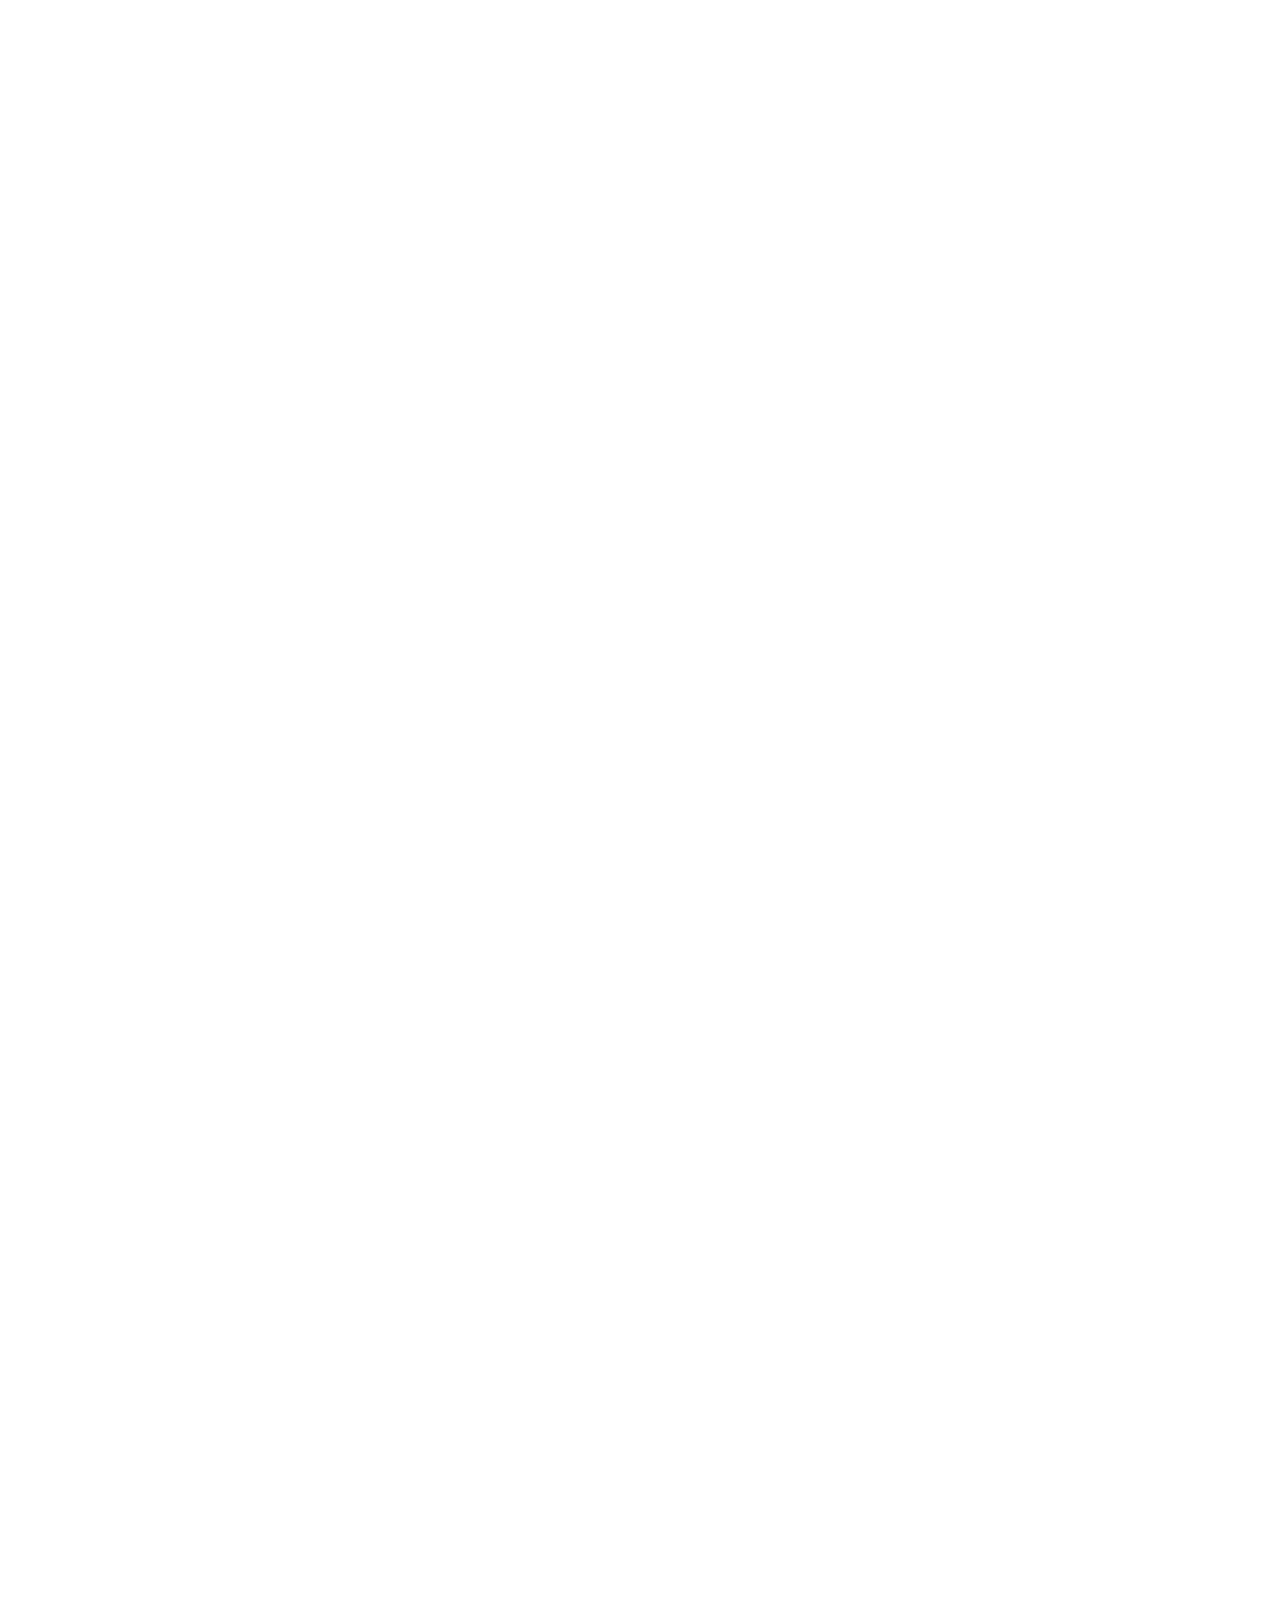
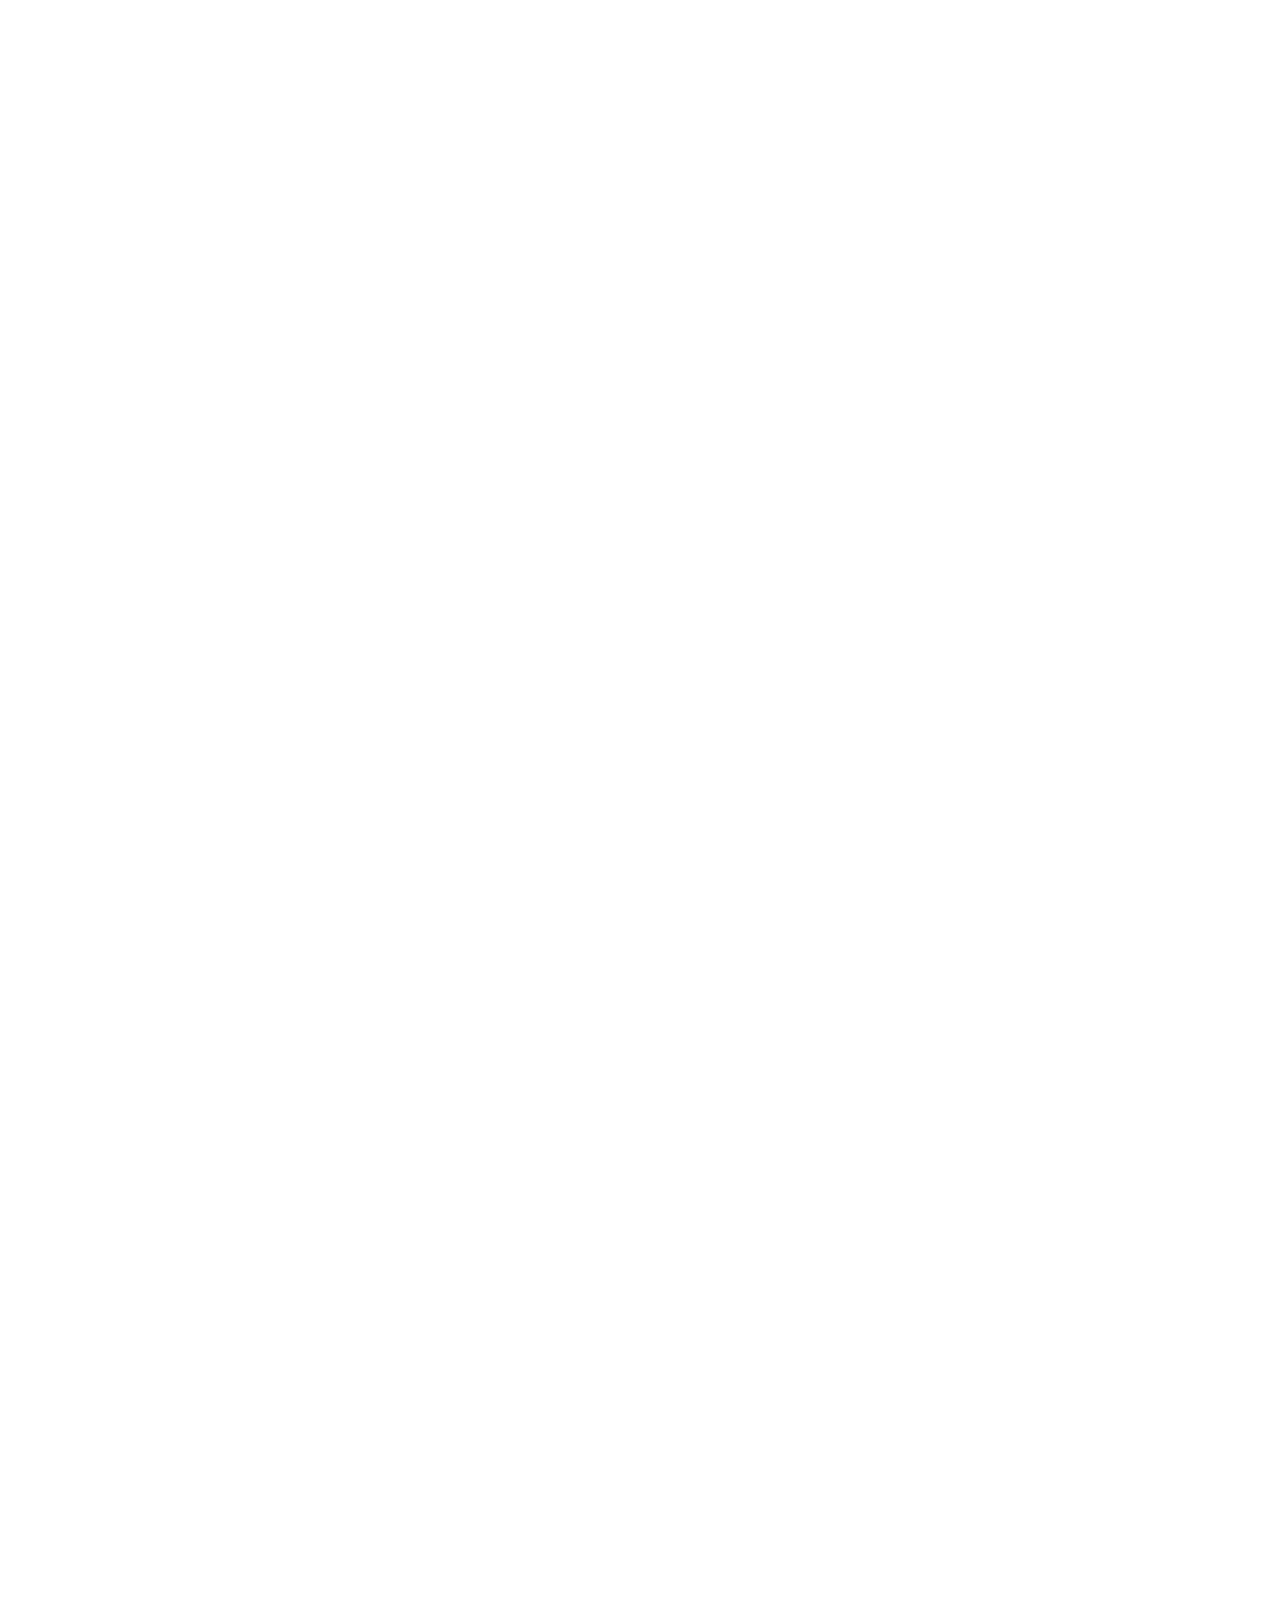
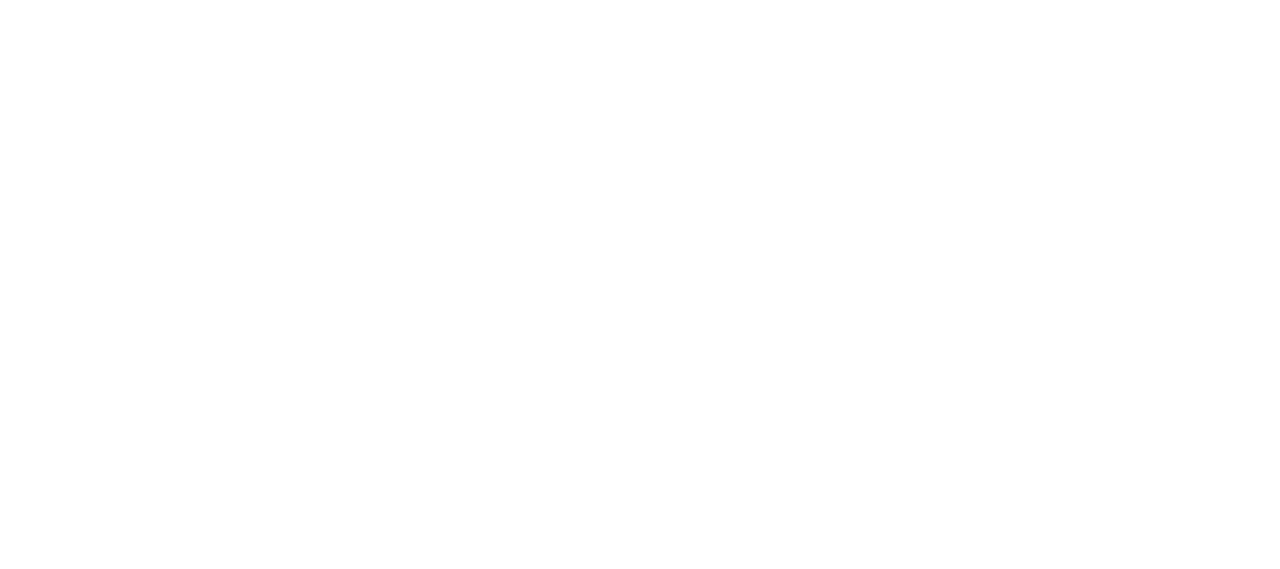
==== commit 77476b7e: "All Updated" ====
--- a/index.html
+++ b/index.html
@@ -72,7 +72,7 @@
                         <div id="site-logo" class="clearfix">
                             <div id="site-log-inner">
                                 <a href="index.html" rel="home" class="main-logo">
-                                    <img src="assets/img/logo-small.png" alt="Autora" width="186" height="39" data-retina="assets/img/logo-small@2x.png" data-width="186" data-height="39">
+                                    <img src="assets/img/logo-small.png" alt="Autora" width="186" height="39" data-retina="assets/img/logo-small.png" data-width="186" data-height="39">
                                 </a>
                             </div>
                         </div><!-- /#site-logo -->
@@ -1045,30 +1045,7 @@
                             </div>
                             <!-- END TESTIMONIALS -->
 
-                            <!-- QUOTE -->
-                            <div class="row-quote bg-row-1">
-                                <div class="container">
-                                    <div class="row">
-                                        <div class="col-md-12">
-                                            <div class="themesflat-spacer clearfix" data-desktop="40" data-mobile="60" data-smobile="60"></div>
-                                            <div class="themesflat-quote style-1 clearfix">
-                                                <div class="quote-item">
-                                                    <div class="inner">
-                                                        <div class="heading-wrap">
-                                                            <h3 class="heading">START EXECUTING YOUR PROJECT</h3>
-                                                        </div>
-                                                        <div class="button-wrap has-icon icon-left">
-                                                            <a href="#" class="themesflat-button bg-white small"><span>(+514) 791 7758 <span class="icon"><i class="autora-icon-phone-contact"></i></span></span></a>
-                                                        </div>
-                                                    </div>
-                                                </div>
-                                            </div>
-                                            <div class="themesflat-spacer clearfix" data-desktop="31" data-mobile="60" data-smobile="60"></div>
-                                        </div><!-- /.col-md-12 -->
-                                    </div><!-- /.row -->
-                                </div><!-- /.container -->
-                            </div>
-                            <!-- END QUOTE -->
+                            
 
             <div></div>  
             <br>
@@ -1094,7 +1071,7 @@
                                     <li>
                                         <div class="inner">
                                             <span class="fa fa-map-marker"></span>
-                                            <span class="text">327 2nd Street E Unit #131<span class="sl"> Cornwall, ON K6H 1Y8</span></span>
+                                            <span class="text">327 2nd Street E <br> Unit #131 <br><span class="sl"> Cornwall, ON K6H 1Y8</span></span>
                                         </div>
                                     </li>
 
@@ -1108,7 +1085,7 @@
                                     <li class="margin-top-7">
                                         <div class="inner">
                                             <span class=" font-size-14 fa fa-envelope"></span>
-                                            <span class="text">15200539canadainc@gmail.com</span>
+                                            <span class="text">admin@greenhome-builders.com</span>
                                         </div>
                                     </li>
                                 </ul>
--- a/style.css
+++ b/style.css
@@ -205,13 +205,13 @@
 input[type="url"]:focus,
 input[type="search"]:focus,
 input[type="tel"]:focus,
-input[type="color"]:focus { border-color: #ffc30c; outline: 0; -webkit-box-shadow: none; -moz-box-shadow: none; box-shadow: none; }
+input[type="color"]:focus { border-color: #01B034; outline: 0; -webkit-box-shadow: none; -moz-box-shadow: none; box-shadow: none; }
 
 /* Button */
 button,
 input[type="button"],
 input[type="reset"],
-input[type="submit"] {  letter-spacing: 0.5px;  font-weight: 600;  text-transform: uppercase; background-color: #ffc30c; color: #fff; padding: 16px 30px; display: inline-block; font-family: 'Montserrat', sans-serif; -webkit-appearance: none; -webkit-transition: all ease 0.3s; -moz-transition: all ease 0.3s; transition: all ease 0.3s; }
+input[type="submit"] {  letter-spacing: 0.5px;  font-weight: 600;  text-transform: uppercase; background-color: #01B034; color: #fff; padding: 16px 30px; display: inline-block; font-family: 'Montserrat', sans-serif; -webkit-appearance: none; -webkit-transition: all ease 0.3s; -moz-transition: all ease 0.3s; transition: all ease 0.3s; }
 
 /* Button hover + focus */
 button:hover,
@@ -233,7 +233,7 @@
 a { color: #222; outline: 0; text-decoration: none; -webkit-transition: all 0.3s ease; -moz-transition: all 0.3s ease;  -ms-transition: all 0.3s ease;   -o-transition: all 0.3s ease;      transition: all 0.3s ease;}
 a:hover,
 a:focus,
-a:active { outline: 0; color: #ffc30c; text-decoration: none }
+a:active { outline: 0; color: #01B034; text-decoration: none }
 
 /* Typography
 -------------------------------------------------------------- */
@@ -293,7 +293,7 @@
 .letter-spacing-01 { letter-spacing: 0.1px !important; }
 .letter-spacing-005 { letter-spacing: -0.05px !important; }
 
-.text-accent { color: #ffc30c !important;  }
+.text-accent { color: #01B034 !important;  }
 .text-white { color: #fff !important; }
 .text-808 { color: #808080 !important; }
 .text-777 { color: #777 !important; }
@@ -303,7 +303,7 @@
 .bg-white-column { background-color: #fff !important;}
 .bg-light-snow { background-color: #fafafb; }
 .bg-f7f { background-color: #f7f7f7 !important;}
-.bg-ffc { background-color: #ffc30c !important;}
+.bg-ffc { background-color: #01B034 !important;}
 .bg-row-1 { background: url('assets/img/page/bg-quote.jpg') center center no-repeat; background-size: cover; }
 .bg-row-2 { background: url('assets/img/page/bg-iconbox.jpg') center center no-repeat; background-size: cover; }
 
@@ -433,10 +433,10 @@
 .has-effect-icon .elm-link span.icon-3:before { content: "\f4a4" ; }
 
 .has-effect-icon:hover .elm-link { opacity: 1; visibility: visible;  transform: scale(1); }
-.has-effect-icon .elm-link a.icon-1:hover { border-color: #ffc30c; background-color: #ffc30c; }
+.has-effect-icon .elm-link a.icon-1:hover { border-color: #01B034; background-color: #01B034; }
 
 .has-effect-icon .elm-link a.icon-2:hover,
-.has-effect-icon .elm-link span.icon-3:hover { color: #ffc30c; }
+.has-effect-icon .elm-link span.icon-3:hover { color: #01B034; }
 
 /* Icon 4 */
 .has-effect-icon.w40 .elm-link > a { width: 40px; height: 40px; line-height: 40px; font-size: 20px; vertical-align: top; }
@@ -444,13 +444,13 @@
 /* Rev Slider
 -------------------------------------------------------------- */
 .custom .tp-bullet { background-color: #f2f2f2; border-radius: 50%; } 
-.custom .tp-bullet:hover, .custom .tp-bullet.selected { background-color: #ffc30c; }   
+.custom .tp-bullet:hover, .custom .tp-bullet.selected { background-color: #01B034; }   
 
 .custom.tparrows { background-color: #e7e7e7; border-radius: 50%; }
 .tp-leftarrow.tparrows { margin-left: 15px; }
 .tp-rightarrow.tparrows { margin-right: 15px; }
 .custom.tparrows:before { color: #bdbdbd; }
-.custom.tparrows:hover { background-color: #ffc30c; }
+.custom.tparrows:hover { background-color: #01B034; }
 .custom.tparrows:hover:before { color: #fff; }
 
 /* Top Bar
@@ -478,7 +478,7 @@
 #top-bar .top-bar-socials .icons a:before { content: ""; position: absolute; top: 50%; left: 0; width: 2px; height: 10px; background-color: #444; transform: translateY(-50%);  }
 #top-bar .top-bar-socials .icons a:last-child { padding-right: 0px !important; }
 
-#top-bar .top-bar-socials .icons a:hover { color: #ffc30c; }
+#top-bar .top-bar-socials .icons a:hover { color: #01B034; }
 
 /* Style 1 */
 .topbar-style-1 #top-bar { background-color: #262626;  }
@@ -530,7 +530,7 @@
 
 #main-nav li:hover .sub-menu { opacity: 1; visibility: visible; -webkit-transform: translateY(0);-moz-transform: translateY(0); -ms-transform: translateY(0);
    -o-transform: translateY(0); transform: translateY(0); }
-#main-nav .sub-menu li a:hover, #main-nav .sub-menu li.current-item a { color: #ffc30c; }
+#main-nav .sub-menu li a:hover, #main-nav .sub-menu li.current-item a { color: #01B034; }
       
 /* Mobile Menu */
 #main-nav-mobi { display: block; margin: 0 auto; width: 100%; position: absolute; top: 100%; left: 0; z-index: 9999; background-color: #f6f6f6;  }
@@ -539,7 +539,7 @@
 #main-nav-mobi ul > li > a { color: #999; display: inline-block; font-size: 14px; text-transform: uppercase; line-height: 48px; font-weight: 600; }
 #main-nav-mobi ul li:first-child { border-top: 0px; }
 #main-nav-mobi ul > li.current-menu-item > a,
-#main-nav-mobi ul > li > a:hover { color: #ffc30c; }
+#main-nav-mobi ul > li > a:hover { color: #01B034; }
 
 #main-nav-mobi .menu-item-has-children .arrow { cursor: pointer; display: inline-block; font-size: 20px; font-family: "FontAwesome"; line-height: 48px; position: absolute; right: 15px; text-align: center; top: 0; width: 48px; }
 #main-nav-mobi .menu-item-has-children .arrow:before { content: "\f103"; color: #b1b1b1; }
@@ -559,7 +559,7 @@
 .mobile-button { display: none; position: absolute; width: 26px; height: 26px; float: right; top: 50%; right: 15px; background-color: transparent; cursor: pointer; -webkit-transition: all 0.3s ease; -moz-transition: all 0.3s ease; -ms-transition: all 0.3s ease; -o-transition: all 0.3s ease; transition: all 0.3s ease;  -webkit-transform: translateY(-50%);-ms-transform: translateY(-50%);-o-transform: translateY(-50%);transform: translateY(-50%); }
 .mobile-button:before,
 .mobile-button:after, 
-.mobile-button span { background-color: #ffc30c; -webkit-transition: all ease 0.3s; -moz-transition: all ease 0.3s; transition: all ease 0.3s; }
+.mobile-button span { background-color: #01B034; -webkit-transition: all ease 0.3s; -moz-transition: all ease 0.3s; transition: all ease 0.3s; }
 .mobile-button:before,
 .mobile-button:after { content: ''; position: absolute; top: 0; height: 3px; width: 100%; left: 0; top: 50%; -webkit-transform-origin: 50% 50%; -ms-transform-origin: 50% 50%; transform-origin: 50% 50%; }
 .mobile-button span { position: absolute; width: 100%; height: 3px; left: 0; top: 50%; overflow: hidden; text-indent: 200%; }
@@ -580,7 +580,7 @@
 .header-style-1 #site-header #main-nav { position: absolute; right: 0px; top: 50%; z-index: 99; -webkit-transform: translateY(-50%);-ms-transform: translateY(-50%);-o-transform: translateY(-50%);transform: translateY(-50%); }
 .header-style-1.menu-has-search #site-header #main-nav { right: 44px; }
 .header-style-1 #site-header #main-nav > ul > li.current-menu-item > a,
-.header-style-1 #site-header #main-nav > ul > li:hover > a { color: #ffc30c; }
+.header-style-1 #site-header #main-nav > ul > li:hover > a { color: #01B034; }
  
 /* Style 2 */
 .header-style-2 #site-header #main-nav { position: absolute; right: 0px; top: 50%; z-index: 99; -webkit-transform: translateY(-50%);-ms-transform: translateY(-50%);-o-transform: translateY(-50%);transform: translateY(-50%); }
@@ -590,7 +590,7 @@
 .header-style-2 #main-nav > ul > li > a,
 .header-style-2 #site-header .header-search-icon { line-height: 101px; }
 
-.header-style-2 #main-nav > ul > li > a:after { content: ""; position: absolute; bottom: 0; left: 0; width: 0%; height: 3px; background-color: #ffc30c; opacity: 0; visibility: hidden;  -webkit-transition: all 0.3s ease; -moz-transition: all 0.3s ease; -ms-transition: all 0.3s ease; -o-transition: all 0.3s ease; transition: all 0.3s ease; }
+.header-style-2 #main-nav > ul > li > a:after { content: ""; position: absolute; bottom: 0; left: 0; width: 0%; height: 3px; background-color: #01B034; opacity: 0; visibility: hidden;  -webkit-transition: all 0.3s ease; -moz-transition: all 0.3s ease; -ms-transition: all 0.3s ease; -o-transition: all 0.3s ease; transition: all 0.3s ease; }
 .header-style-2 #main-nav > ul > li.current-menu-item > a:after ,
 .header-style-2 #main-nav > ul > li > a:hover:after { opacity: 1; visibility: visible; width: 100%; }
 
@@ -603,7 +603,7 @@
 .header-style-3 #site-header .header-search-icon,
 .header-style-3 #site-header #main-nav > ul > li > a { color: #fff; }
 .header-style-3 #site-header #main-nav > ul > li.current-menu-item > a,
-.header-style-3 #site-header #main-nav > ul > li:hover > a { color: #ffc30c; }
+.header-style-3 #site-header #main-nav > ul > li:hover > a { color: #01B034; }
 .header-style-3 #site-header .header-search-icon,
 .header-style-3 #main-nav > ul > li > a { line-height: 99px; }
 .header-style-3 #site-header .wrap-inner { padding: 30px 0px; }
@@ -623,7 +623,7 @@
 #featured-title #breadcrumbs .sep { padding: 0px 10px; color: #e0e0e0; }
 #featured-title #breadcrumbs span.trail-end { color: #999; }
 #featured-title #breadcrumbs a.trail-begin { color: #555; }
-#featured-title #breadcrumbs a:hover { color: #ffc30c; }
+#featured-title #breadcrumbs a:hover { color: #01B034; }
 
 /* Blog Post
 -------------------------------------------------------------- */
@@ -634,7 +634,7 @@
 /* Post media */
 .post-media { position: relative; }
 .post-media > .post-calendar { position: absolute; top: 15px; left: 17px;  }
-.post-media > .post-calendar .entry-calendar { display: inline-block; background-color: #ffc30c; color: #fff;  font-weight: 600; text-align: center; line-height: 26px;padding: 13px 18px 5px 18px; }
+.post-media > .post-calendar .entry-calendar { display: inline-block; background-color: #01B034; color: #fff;  font-weight: 600; text-align: center; line-height: 26px;padding: 13px 18px 5px 18px; }
 
 .post-media .entry-calendar > span { display: block; font-family: 'Montserrat', sans-serif; }
 .post-media .entry-calendar > span.day { font-size: 30px;  }
@@ -652,7 +652,7 @@
 .hentry .post-meta .item:before { content: ""; position: absolute; top: 9px; left: 0; background-color: #e5e5e5; width: 2px; height: 10px; }
 .hentry .post-meta .item:first-child:before { width: 0px; height: 0px; background-color: transparent; }
 
-.hentry .post-meta a:hover { color: #ffc30c; }
+.hentry .post-meta a:hover { color: #01B034; }
 
 /* Post content */
 .hentry .post-excerpt { margin-bottom: 28px; }
@@ -662,7 +662,7 @@
 .hentry .box-excerpt .text { overflow: hidden; }
 
 /* Post read more */
-.hentry .post-link a { display: inline-block; font-family: 'Montserrat', sans-serif; font-size: 14px; font-weight: 600; color: #fff; background-color: #ffc30c; text-align: center; padding: 11px 31px; letter-spacing: 0.5px; position: relative; overflow: hidden; z-index: 1;  }
+.hentry .post-link a { display: inline-block; font-family: 'Montserrat', sans-serif; font-size: 14px; font-weight: 600; color: #fff; background-color: #01B034; text-align: center; padding: 11px 31px; letter-spacing: 0.5px; position: relative; overflow: hidden; z-index: 1;  }
 .hentry .post-link a:before { content: ""; position: absolute; width: 100%; height: 0%; z-index: -1; top: 50%; left: 50%; opacity: 0; visibility: hidden; -webkit-transition: all 0.3s ease; -moz-transition: all 0.3s ease; -ms-transition: all 0.3s ease; -o-transition: all 0.3s ease; transition: all 0.3s ease; -webkit-transform: translate(-50%,-50%); -moz-transform: translate(-50%,-50%); -ms-transform: translate(-50%,-50%); -o-transform: translate(-50%,-50%); transform: translate(-50%,-50%); }
 
 .hentry .post-link a:hover:before {  opacity: 1; visibility: visible; height: 100%; background-color: #262626; }
@@ -682,11 +682,11 @@
 .hentry .post-socials a.pinterest { background-color: #ec4b2e; }
 
 .hentry .post-socials a:hover,
-.hentry .post-tags a:hover { background-color: #ffc30c; color: #fff; }
-
-.hentry .post-tags a:hover { border-color: #ffc30c; }
-
-.hentry .post-tags a:hover:before { background-color: #ffc30c; border-color:#ffc30c;}
+.hentry .post-tags a:hover { background-color: #01B034; color: #fff; }
+
+.hentry .post-tags a:hover { border-color: #01B034; }
+
+.hentry .post-tags a:hover:before { background-color: #01B034; border-color:#01B034;}
 
 /* Comments */
 .comments-area { padding-top: 58px; }
@@ -705,8 +705,8 @@
 .comment-list .comment-meta .comment-time { line-height: 23px; color: #999;  display: inline-block; padding-left: 20px; position: relative;}
 .comment-list .comment-meta .comment-time:before { content: ""; width: 2px; height: 10px; background-color: #f2f2f2; position: absolute; top: 50%; left: 0; transform: translateY(-50%); }
 .comment-list .comment-reply { position: absolute; top: 23px; right: 6px;  }
-.comment-list .comment-reply:after { content: "\f13a"; font-family: "Ionicons"; right: 0; top: 0;  color: #ffc30c; margin-right: -5px; padding-left: 5px; -webkit-transition: all 0.3s ease; -moz-transition: all 0.3s ease; -ms-transition: all 0.3s ease; -o-transition: all 0.3s ease; transition: all 0.3s ease; }
-.comment-list .comment-reply a { color: #ffc30c; font-family: 'Montserrat', sans-serif; font-weight: 600; letter-spacing: 0.5px;  }
+.comment-list .comment-reply:after { content: "\f13a"; font-family: "Ionicons"; right: 0; top: 0;  color: #01B034; margin-right: -5px; padding-left: 5px; -webkit-transition: all 0.3s ease; -moz-transition: all 0.3s ease; -ms-transition: all 0.3s ease; -o-transition: all 0.3s ease; transition: all 0.3s ease; }
+.comment-list .comment-reply a { color: #01B034; font-family: 'Montserrat', sans-serif; font-weight: 600; letter-spacing: 0.5px;  }
 
 .comment-list .children { margin: 0px; }
 .comment-list .children > li { padding: 0px 0px 0px 71px; }
@@ -730,7 +730,7 @@
 .comment-list.style-2 .comment-text .socials > a { display: inline-block; width: 28px; height: 28px; text-align: center; line-height: 28px; color: #898989; background-color: #fff; font-size: 16px; margin: 0px 0.9px;}
 .comment-list.style-2 .comment-text .socials > a:first-child { margin-left: 0px; }
 
-.comment-list.style-2 .comment-text .socials > a:hover { background-color: #ffc30c; color: #fff; }
+.comment-list.style-2 .comment-text .socials > a:hover { background-color: #01B034; color: #fff; }
 
 /* Comments respond */
 .comment-respond { padding-top: 52px; }
@@ -764,14 +764,14 @@
 /* Widget title */
 .widget .widget-title { font-size: 16px; margin-bottom: 22px; position: relative; z-index: 1;}
 .widget .widget-title span { display: block; position: relative; padding: 0px 0px 16px 0px; }
-.widget .widget-title span:after { content: ""; position: absolute; top: 100%; left: 0; height: 2px; width: 60px; background-color: #ffc30c; }
+.widget .widget-title span:after { content: ""; position: absolute; top: 100%; left: 0; height: 2px; width: 60px; background-color: #01B034; }
 
 /* Widget Search */
 #sidebar .widget.widget_search .search-form { position: relative; }
 #sidebar .widget.widget_search .search-form .search-field { background-color: #fff; padding-right: 50px; margin: 0; }
 #sidebar .widget.widget_search .search-form .search-submit { position: absolute; background-color: #999; top: 0px; right: 0px; width: 50px; height: 52px; text-align: center; text-indent: 9999px; padding: 0; overflow: hidden; }
 #sidebar .widget.widget_search .search-form .search-submit:before { content: "\f002";font-family: "FontAwesome"; color: #fff; font-size: 15px; width: 50px; height: 52px; line-height: 52px; position: absolute; top: 0; left: 0; text-align: center; text-indent: 0; opacity: 1;  -webkit-transition: all 0.3s ease; -moz-transition: all 0.3s ease; -ms-transition: all 0.3s ease; -o-transition: all 0.3s ease; transition: all 0.3s ease;  }
-#sidebar .widget.widget_search .search-form .search-submit:hover { background-color: #ffc30c; }
+#sidebar .widget.widget_search .search-form .search-submit:hover { background-color: #01B034; }
 
 /* Widget follow */
 #sidebar .widget.widget_follow .follow-wrap.col3 { margin: 0px -4px; }
@@ -783,7 +783,7 @@
 #sidebar .widget.widget_follow .follow-item a { display: inline-block; position: relative; text-align: center; font-size: 18px; color: #fff; width: 45px; height: 45px; line-height: 45px; border-radius: 50%; background-color: rgba(255,255,255,0.2); }
 #sidebar .widget.widget_follow .follow-item .text { display: block; margin-top: 13px; line-height: 18px; }
 
-#sidebar .widget.widget_follow .follow-item:hover a { background-color: #ffc30c; }
+#sidebar .widget.widget_follow .follow-item:hover a { background-color: #01B034; }
 
 /* Widget lastest */
 .widget.widget_lastest ul { margin: 0px; }
@@ -806,9 +806,9 @@
 #footer .widget.widget_tags .tags-list a:before { background-color: #1d1d1d; border-color:#1d1d1d;  }
 
 #footer .widget.widget_tags .tags-list a:hover,
-.widget.widget_tags .tags-list a:hover { background-color: #ffc30c; color: #fff; }
+.widget.widget_tags .tags-list a:hover { background-color: #01B034; color: #fff; }
 #footer .widget.widget_tags .tags-list a:hover:before,
-.widget.widget_tags .tags-list a:hover:before { background-color: #ffc30c; border-color:#ffc30c;}
+.widget.widget_tags .tags-list a:hover:before { background-color: #01B034; border-color:#01B034;}
 
 /* Widget instagram */
 .widget.widget_instagram .instagram-wrap.col3 { margin: 0px -4px; }
@@ -826,8 +826,8 @@
 .widget.widget_list .list-item > a:before { content: ""; position: absolute; left: 0; top: 50%; transform: translateY(-50%); background-color: #b3b3b3; width: 6px; height: 6px; border-radius: 50%; }
 .widget.widget_list .list-item .text { padding-left: 20px; display: block; overflow: hidden; }
 
-.widget.widget_list .list-item > a:hover { color: #ffc30c; }
-.widget.widget_list .list-item > a:hover:before { background-color: #ffc30c; }
+.widget.widget_list .list-item > a:hover { color: #01B034; }
+.widget.widget_list .list-item > a:hover:before { background-color: #01B034; }
 
 /* Widget lastest twitter */
 .widget.widget_lastest_twitter ul { margin: 0px; }
@@ -839,8 +839,8 @@
 .widget.widget_lastest_twitter .text a { font-weight: 600; color: #222; }
 .widget.widget_lastest_twitter .text p { margin: 0px; }
 
-.widget.widget_lastest_twitter li:hover .icon-wrap.has-width.w30 { background-color: #ffc30c; }
-.widget.widget_lastest_twitter .text a:hover { color: #ffc30c; }
+.widget.widget_lastest_twitter li:hover .icon-wrap.has-width.w30 { background-color: #01B034; }
+.widget.widget_lastest_twitter .text a:hover { color: #01B034; }
 
 /* Widget help */
 .widget.widget_help .inner { padding: 44px 20px 33px 20px; }
@@ -854,7 +854,7 @@
 .themesflat-pagination ul li .page-numbers span.fa { font-size: 16px; }
 
 .themesflat-pagination ul li .page-numbers:hover,
-.themesflat-pagination ul li .page-numbers.current { background-color: #ffc30c; color: #fff; border-color: #ffc30c;  }
+.themesflat-pagination ul li .page-numbers.current { background-color: #01B034; color: #fff; border-color: #01B034;  }
 
 .themesflat-pagination .page-prev-next { width: 100%; border: 1px solid #e7e7e7;  }
 .themesflat-pagination .page-prev-next > li { width: 49.7%; border-left: 1px solid #e7e7e7; display: inline-block; margin: 0px; padding: 13px 15px 11px 15px; }
@@ -869,9 +869,9 @@
 .themesflat-pagination .page-prev-next > li a.prev { padding-left: 36px; }
 .themesflat-pagination .page-prev-next > li a.next { padding-right: 36px; }
 
-.themesflat-pagination .page-prev-next > li a:hover { color: #ffc30c;  }
+.themesflat-pagination .page-prev-next > li a:hover { color: #01B034;  }
 .themesflat-pagination .page-prev-next > li a:hover:before { color: #fff; }
-.themesflat-pagination .page-prev-next > li a:hover:after { background-color: #ffc30c;  }
+.themesflat-pagination .page-prev-next > li a:hover:after { background-color: #01B034;  }
 
 /* Footer
 -------------------------------------------------------------- */
@@ -891,7 +891,7 @@
 #footer-widgets .widget.widget_text li { margin-top: 7px; }
 #footer-widgets .widget.widget_text li:first-child { margin-top: 0px; }
 #footer-widgets .widget.widget_text li .inner { position: relative; }
-#footer-widgets .widget.widget_text span.fa { display: inline-block; text-align: center; background-color: #1d1d1d; color: #ffc30c; font-size: 17px; width: 25px; height: 25px; line-height: 25px; float: left; margin: 0px 14px 0px 0px; }
+#footer-widgets .widget.widget_text span.fa { display: inline-block; text-align: center; background-color: #1d1d1d; color: #01B034; font-size: 17px; width: 25px; height: 25px; line-height: 25px; float: left; margin: 0px 14px 0px 0px; }
 #footer-widgets .widget.widget_text span.text { font-family: 'Montserrat', sans-serif; font-size: 12px; color: rgba(255,255,255,0.8); line-height: 14px; overflow: hidden; }
 #footer-widgets .widget.widget_text span.sl { text-transform: uppercase; }
 
@@ -909,7 +909,7 @@
 #bottom ul.bottom-nav > li > a { font-size: 13px; line-height: 24px; font-family: 'Montserrat', sans-serif; color: #8c8c8c; position: relative; font-weight: 500; }
 
 #bottom ul.bottom-nav > li.current-menu-item > a,
-#bottom ul.bottom-nav > li > a:hover { color: #ffc30c;  }
+#bottom ul.bottom-nav > li > a:hover { color: #01B034;  }
 
 /* Scroll Top
 -------------------------------------------------------------- */
@@ -920,13 +920,13 @@
 #scroll-top:after { content: ""; position: absolute; top: 0; left: 0; width: 100%; height: 100%; -webkit-transition: all 0.3s ease; -moz-transition: all 0.3s ease; -ms-transition: all 0.3s ease; -o-transition: all 0.3s ease; transition: all 0.3s ease;  }
 #scroll-top:before { z-index: -1; background-color: #3e3e3e; }
 #scroll-top:after { content: "\f10c"; font-family: "Ionicons"; font-size: 18px; color: #fff; }
-#scroll-top:hover:before { background-color: #ffc30c; }
+#scroll-top:hover:before { background-color: #01B034; }
 
 /* Switcher
 -------------------------------------------------------------- */
 .switcher-container {  position: fixed;  left: -220px; top: 100px; width: 220px; background-color: #000; z-index: 99999999;}
 .switcher-container h2 {color: #fff;font-size: 13px;font-weight: 700;letter-spacing: 0; text-transform: uppercase;height: 45px;	line-height: 45px;padding-left: 20px;padding-right: 30px;margin: 0;}
-.switcher-container h2 a { background-color: #ffc30c;display: block; position: absolute; right: -45px; top: 0; width: 45px; height: 45px; line-height: 45px;   text-align: center;  outline: 0;  color: #fff;}
+.switcher-container h2 a { background-color: #01B034;display: block; position: absolute; right: -45px; top: 0; width: 45px; height: 45px; line-height: 45px;   text-align: center;  outline: 0;  color: #fff;}
 .switcher-container h2 a.active:after {	position: absolute;	right: 21px;top: 0;	content: "\f104";font-family: "FontAwesome";color: #fff;font-size: 22px;}
 .switcher-container h2 a.active i {	display: none;}
 .switcher-container h2 a:hover,
@@ -946,14 +946,14 @@
 .sw-even {background-color: #191919;padding: 21px 0 25px 20px;-webkit-transition: all 0.3s; -moz-transition: all 0.3s;-ms-transition: all 0.3s; -o-transition: all 0.3s;transition: all 0.3s;}
 .sw-even a { text-transform: uppercase;font-size: 12px;line-height: 40px;color: #fff;border: 1px solid #fff;padding: 10px 20px 10px 20px;margin-right: 10px;
 	letter-spacing: 1.8px;font-weight: 600;}
-.sw-even a:hover {background-color: #ffc30c; border: 1px solid #ffc30c; color: #fff !important;}
+.sw-even a:hover {background-color: #01B034; border: 1px solid #01B034; color: #fff !important;}
 .sw-light {	background-color: #fff;	color: #000 !important;}
 .sw-odd a {	font-size: 16px;color: #fff;width: 100%;display: inline-block;line-height: 17px;width: 100%;position: relative;padding-left: 47px;}
 .sw-odd .ws-colors a:before {background: none;}
 .sw-odd .ws-colors a {position: relative;width: auto;padding: 0;width: 30px;height: 30px;background-color: #333;
 	display: inline-block;margin-right: 5px;overflow: hidden;}
 .sw-odd .ws-colors a.current:before {position: absolute; left: 8px; top: 6px;font-family: FontAwesome;content: "\f00c";color: #fff;z-index: 999;text-shadow: 0 0 2px rgba( 0, 0, 0, 1 );}
-.sw-odd .ws-colors #color1 {background-color: #ffc30c;}
+.sw-odd .ws-colors #color1 {background-color: #01B034;}
 .sw-odd .ws-colors #color2 {background-color: #3b59a1;}
 .sw-odd .ws-colors #color3 {background-color: #46b0e4;}
 .sw-odd .ws-colors #color4 {background-color: #dd4c39;}
